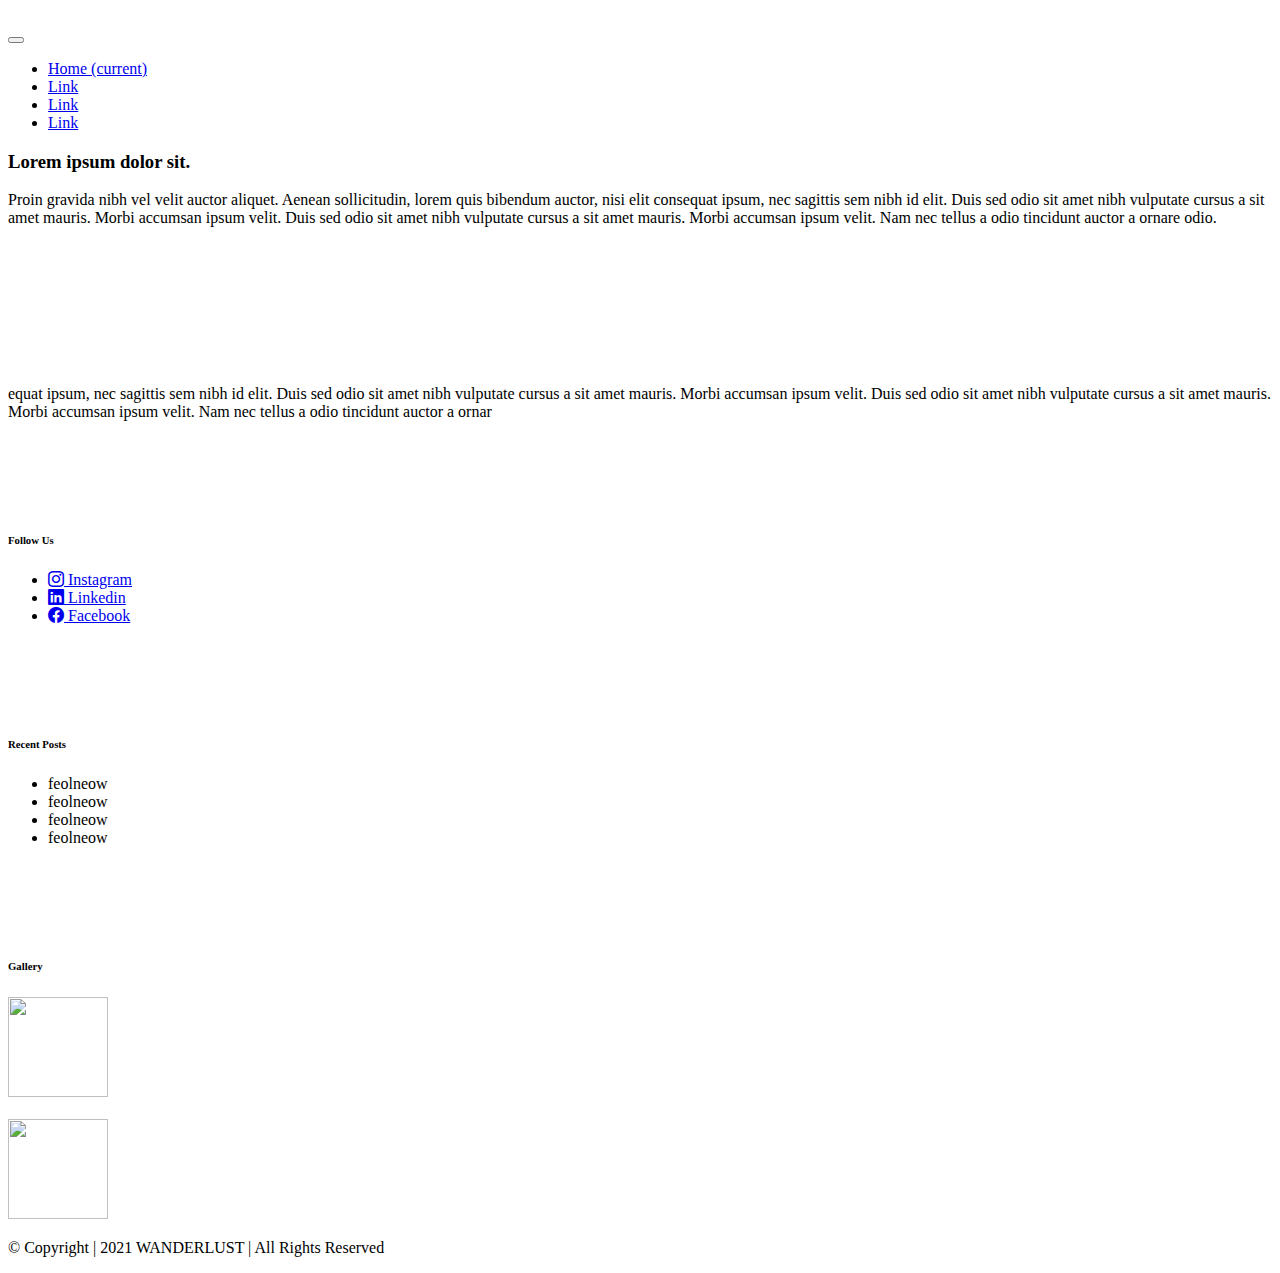
==== index.html @ 697f6711 "Update index.html" ====
<!DOCTYPE html>
<html lang="en">
<head>
    <meta charset="UTF-8">
    <meta http-equiv="X-UA-Compatible" content="IE=edge">
    <meta name="viewport" content="width=device-width, initial-scale=1.0">
    <link rel="stylesheet" href="bootstrap.css">
    <link rel="stylesheet" href="home.css">
    <link rel="stylesheet" href="https://cdn.jsdelivr.net/npm/bootstrap-icons@1.5.0/font/bootstrap-icons.css">
    <title>Document</title>
</head>
<body>
    <nav class="navbar navbar-expand-lg flex-column fixed-top navbar-dark">
        <a class="navbar-brand" href="#">
            <img src="logo-white-free-img-1-160x84.png" width=auto height=auto class="d-inline-block align-top align-middle"
                alt=""><br>
        </a>
        <button class="navbar-toggler" type="button" data-toggle="collapse" data-target="#navbarSupportedContent"
            aria-controls="navbarSupportedContent" aria-expanded="false" aria-label="Toggle navigation">
            <span class="navbar-toggler-icon"></span>
        </button>
    
        <div class="collapse navbar-collapse" id="navbarSupportedContent">
            <ul class="navbar-nav mr-auto">
                <li class="nav-item active">
                    <a class="nav-link" href="#">Home <span class="sr-only">(current)</span></a>
                </li>
                <li class="nav-item">
                    <a class="nav-link" href="#">Link</a>
                </li>
                <li class="nav-item">
                    <a class="nav-link" href="#">Link</a>
                </li>
                <li class="nav-item">
                    <a class="nav-link" href="#">Link</a>
                </li>
            </ul>
        </div>
    </nav>
    <section class="jumbotron-fluid gokaruna">
    </section>
    <div class="container">
    <div class="card" id="box">
        <div class="container text-center">
            <h3>Lorem ipsum dolor sit. </h3>
            <p>Proin gravida nibh vel velit auctor aliquet. Aenean sollicitudin, lorem quis bibendum auctor, nisi elit consequat ipsum,
            nec sagittis sem nibh id elit. Duis sed odio sit amet nibh vulputate cursus a sit amet mauris. Morbi accumsan ipsum
            velit. Duis sed odio sit amet nibh vulputate cursus a sit amet mauris. Morbi accumsan ipsum velit. Nam nec tellus a odio
            tincidunt auctor a ornare odio.</p>
        </div>
    </div>
    </div><br><br><br>



    <!-- footer begin -->
    <footer class="page-footer bg-dark1">

        <div class="container text-center text-md-left mt-1">
            <div class="row">

                <div class="col-md-3 mx-auto mb-3"><br><br>
                    <img src="logo-white-free-img-1-160x84.png" width=auto height=auto class="d-inline-block align-top "
                         alt="">
                    <br><br><p class="mt-2">equat ipsum, nec sagittis sem nibh id elit. Duis sed odio sit amet nibh vulputate cursus a sit amet mauris. Morbi accumsan ipsum velit. Duis sed odio sit amet nibh vulputate cursus a sit amet mauris. Morbi accumsan ipsum velit. Nam nec tellus a odio tincidunt auctor a ornar</p>
                </div>

                <div class="col-md-2 mx-auto mb-4"><br><br><br><br>
                    <h6 class="text-uppercase font-weight-bold"> Follow Us</h6>

                    <ul class="list-unstyled">
                        <li class="my-2"><a href="#" target="_blank"><i class="bi bi-instagram"></i> Instagram</a></li>
                        <li class="my-2"><a href="#" target="_blank"><i class="bi bi-linkedin"></i> Linkedin</a></li>
                        <li class="my-2"><a href="#" target="_blank"><i class="bi bi-facebook"></i> Facebook </a> </li>
                    </ul>
                </div>

                
                <div class="col-md-2 mx-auto mb-4"><br><br><br><br>
                    <h6 class="text-uppercase font-weight-bold">Recent Posts</h6>
                    <ul class="list-unstyled">
                        <li class="my-2">feolneow</a></li>
                        <li class="my-2">feolneow</a></li>
                        <li class="my-2">feolneow</a></li>
                        <li class="my-2">feolneow</a></li>
                    </ul>
                </div>

                <div class="col-md-2 mx-auto mb-4"><br><br><br><br>
                    <h6 class="text-uppercase font-weight-bold">Gallery</h6>
                    <div class="gallery-icon landscape">
                        <img width="100" height="100" src="https://websitedemos.net/blog-05/wp-content/uploads/sites/154/2018/01/pyramid-giza-free-img-150x150.jpg" class="attachment-thumbnail size-thumbnail" alt="" loading="lazy">
                    </div><br>
                    <div class="gallery-icon landscape">
                        <img width="100" height="100" src="https://websitedemos.net/blog-05/wp-content/uploads/sites/154/2017/08/venice-free-img-150x150.jpg" class="attachment-thumbnail size-thumbnail" alt="" loading="lazy">
                    </div>
            </div>

        </div>

        <div class="footer-copyright text-center py-3">
            <p>&copy; Copyright | 2021 WANDERLUST | All Rights Reserved</p>
        </div>
</footer>

<script src="https://code.jquery.com/jquery-3.6.0.js" integrity="sha256-H+K7U5CnXl1h5ywQfKtSj8PCmoN9aaq30gDh27Xc0jk=" crossorigin="anonymous"></script>

<script src="https://cdn.jsdelivr.net/npm/bootstrap@4.6.0/dist/js/bootstrap.min.js" integrity="sha384-+YQ4JLhjyBLPDQt//I+STsc9iw4uQqACwlvpslubQzn4u2UU2UFM80nGisd026JF" crossorigin="anonymous"></script>
</body>
</html>
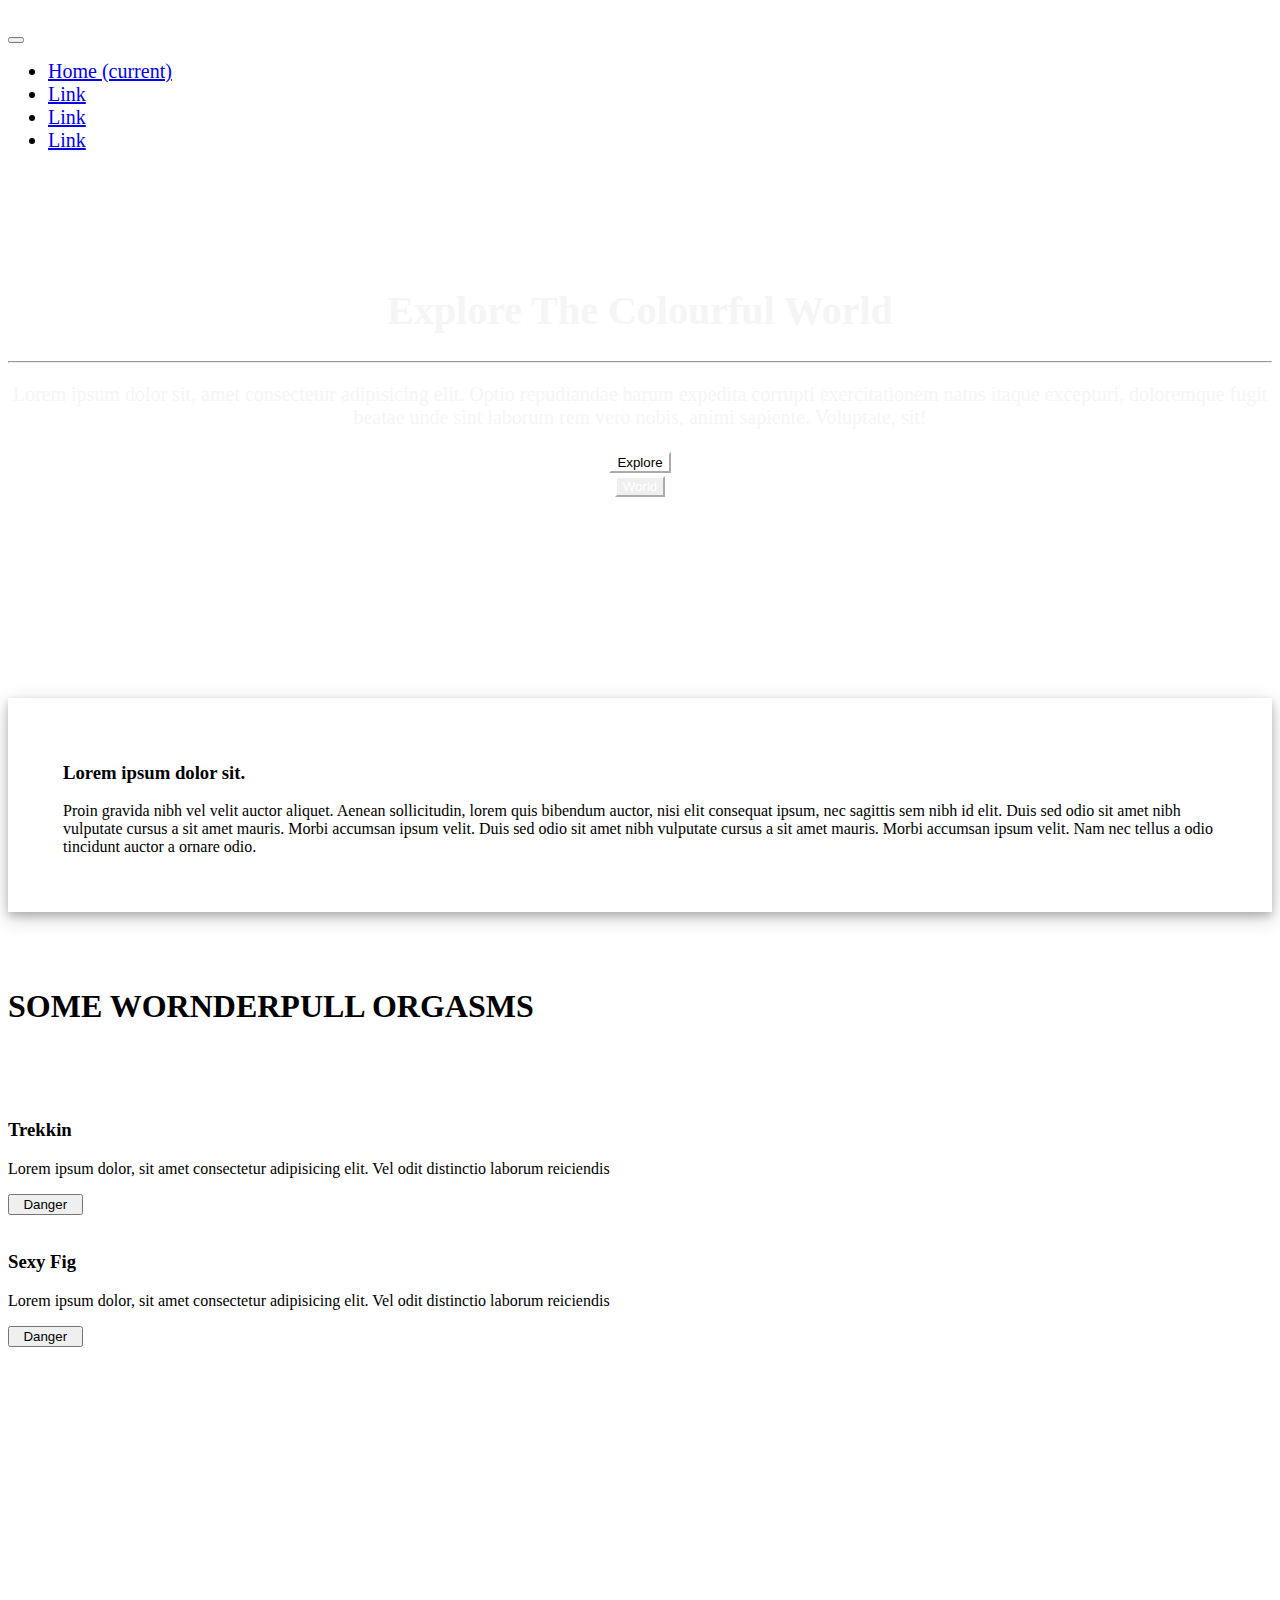
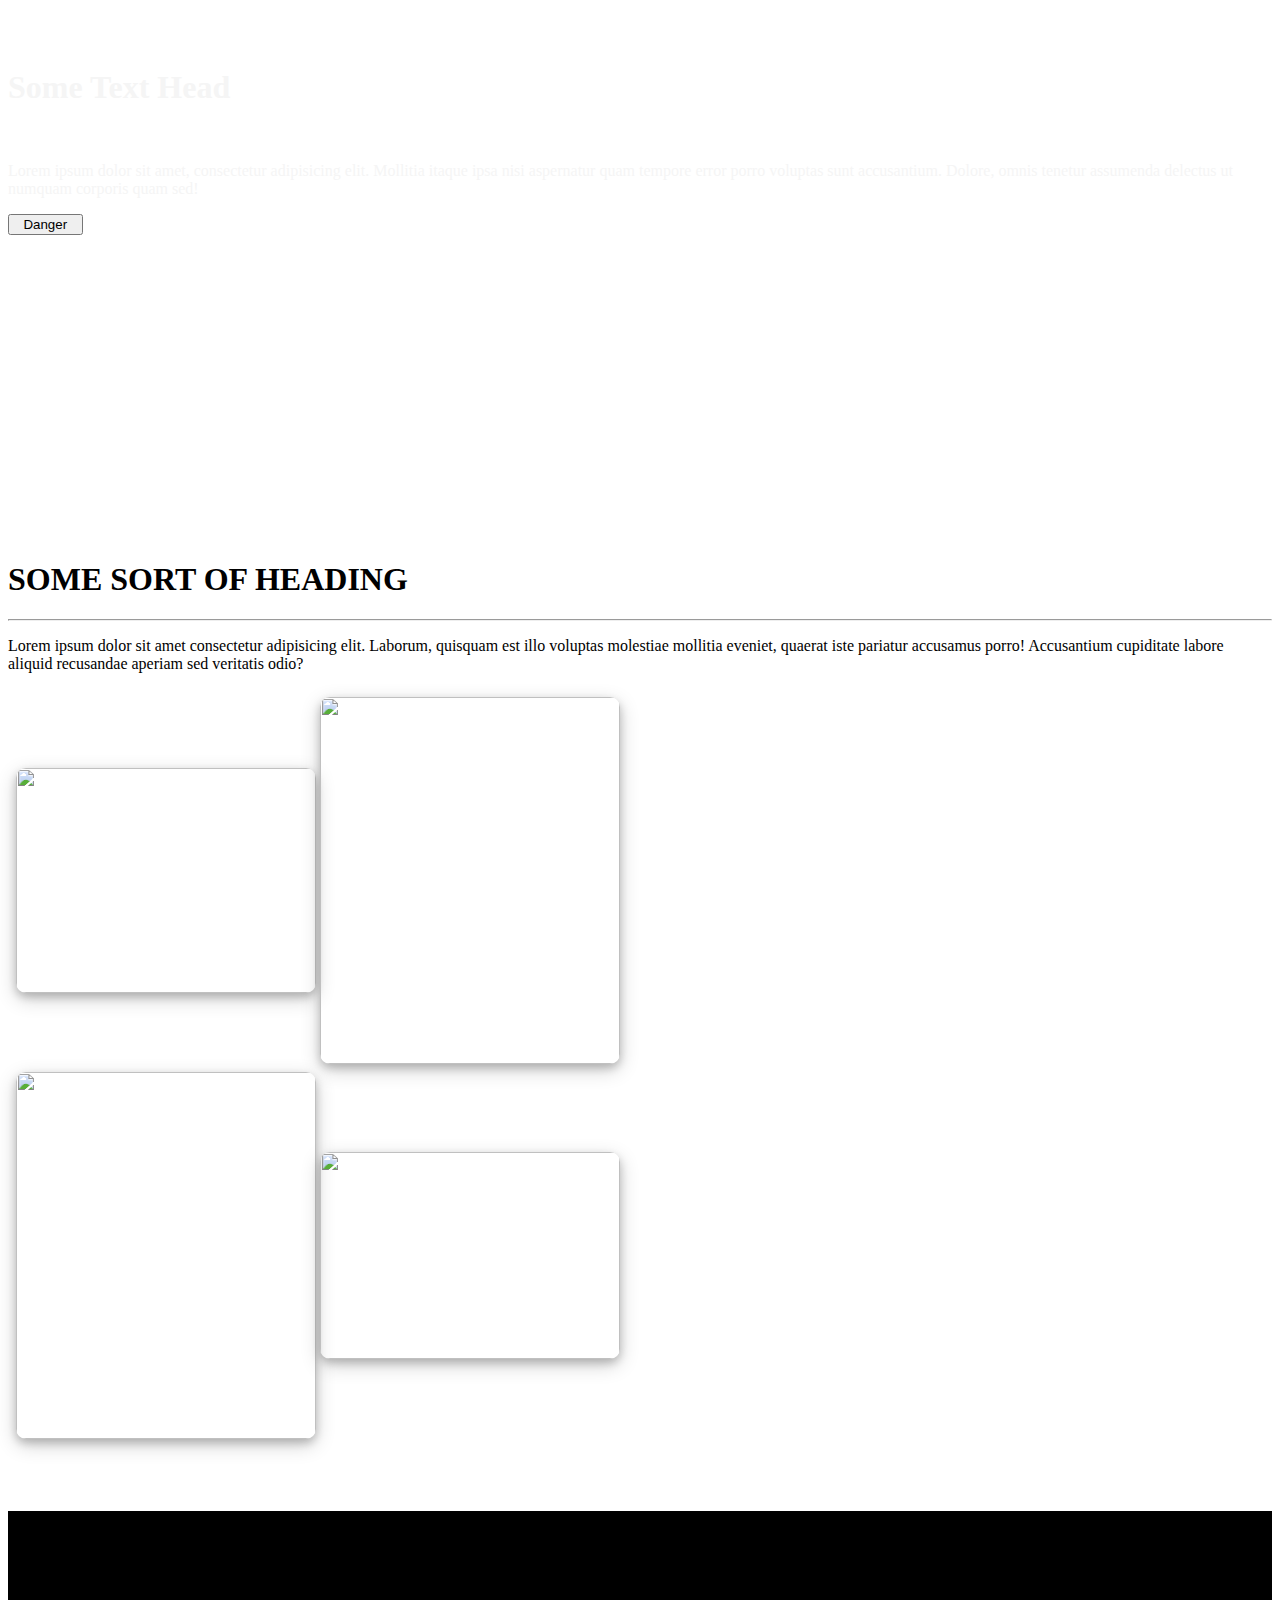
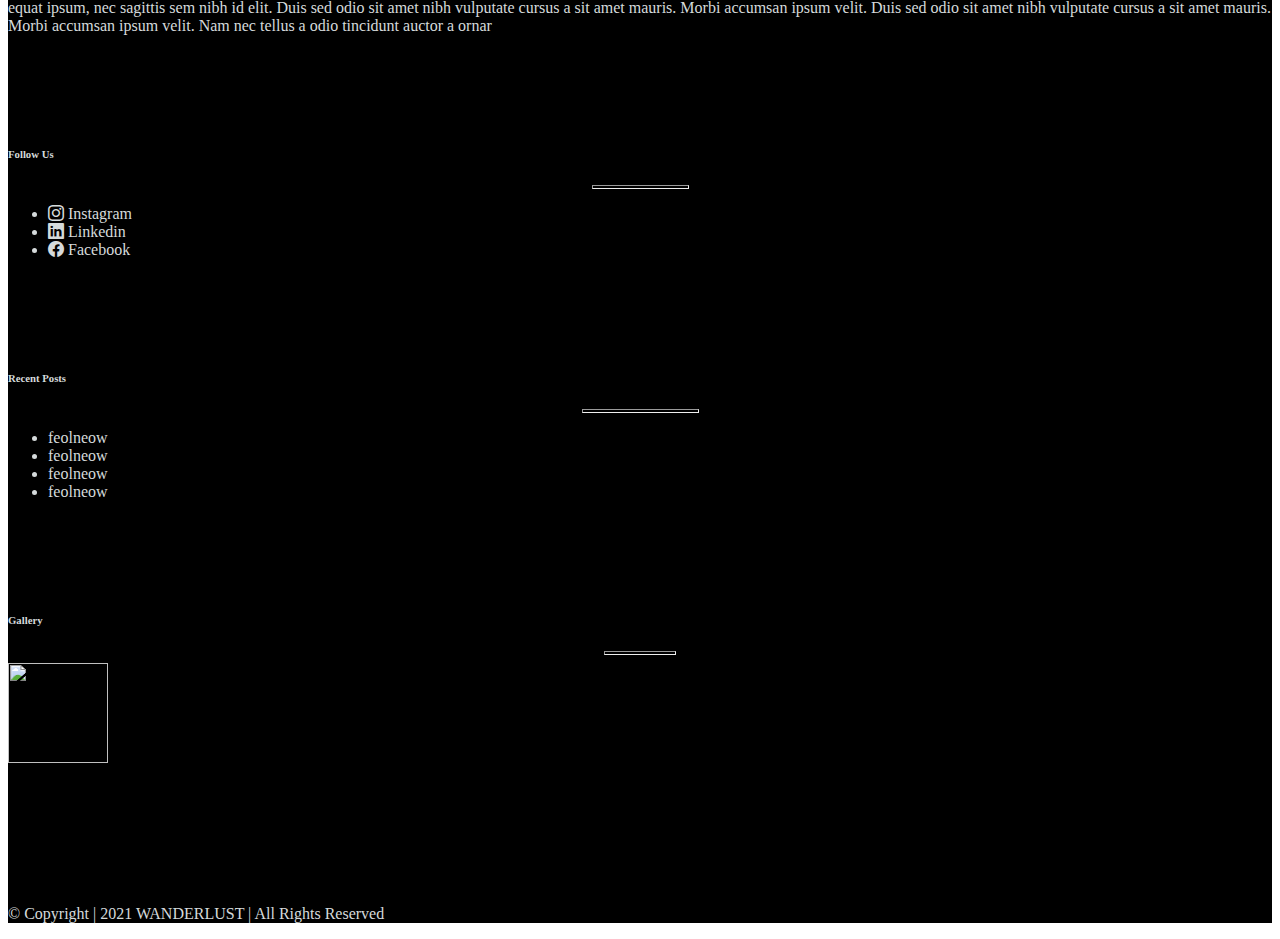
==== commit 54ba7eee: "1st commit" ====
--- a/index.html
+++ b/index.html
@@ -10,34 +10,52 @@
     <title>Document</title>
 </head>
 <body>
-    <nav class="navbar navbar-expand-lg flex-column fixed-top navbar-dark">
-        <a class="navbar-brand" href="#">
-            <img src="logo-white-free-img-1-160x84.png" width=auto height=auto class="d-inline-block align-top align-middle"
-                alt=""><br>
-        </a>
-        <button class="navbar-toggler" type="button" data-toggle="collapse" data-target="#navbarSupportedContent"
-            aria-controls="navbarSupportedContent" aria-expanded="false" aria-label="Toggle navigation">
-            <span class="navbar-toggler-icon"></span>
-        </button>
     
-        <div class="collapse navbar-collapse" id="navbarSupportedContent">
-            <ul class="navbar-nav mr-auto">
-                <li class="nav-item active">
-                    <a class="nav-link" href="#">Home <span class="sr-only">(current)</span></a>
-                </li>
-                <li class="nav-item">
-                    <a class="nav-link" href="#">Link</a>
-                </li>
-                <li class="nav-item">
-                    <a class="nav-link" href="#">Link</a>
-                </li>
-                <li class="nav-item">
-                    <a class="nav-link" href="#">Link</a>
-                </li>
-            </ul>
+    <section class="jumbotron-fluid gokaruna">
+        <div class="" style="margin:auto;margin-top:0;">
+            <nav class="navbar navbar-expand-lg flex-column  navbar-dark">
+                <a class="navbar-brand" href="#">
+                    <img src="logo-white-free-img-1-160x84.png" width=auto height=auto class="d-inline-block align-top align-middle"
+                        alt=""><br>
+                </a>
+                <button class="navbar-toggler" type="button" data-toggle="collapse" data-target="#navbarSupportedContent"
+                    aria-controls="navbarSupportedContent" aria-expanded="false" aria-label="Toggle navigation">
+                    <span class="navbar-toggler-icon"></span>
+                </button>
+            
+                <div class="collapse navbar-collapse" id="navbarSupportedContent">
+                    <ul class="navbar-nav mr-auto">
+                        <li class="nav-item active">
+                            <a class="nav-link" href="#">Home <span class="sr-only">(current)</span></a>
+                        </li>
+                        <li class="nav-item">
+                            <a class="nav-link" href="#">Link</a>
+                        </li>
+                        <li class="nav-item">
+                            <a class="nav-link" href="#">Link</a>
+                        </li>
+                        <li class="nav-item">
+                            <a class="nav-link" href="#">Link</a>
+                        </li>
+                    </ul>
+                </div>
+            </nav>
+            <div class="container" style="margin-top: 15vh;color: whitesmoke;text-align: center; font-size: 20px;">
+            <h1>Explore The Colourful World</h1><hr>
+            <p>Lorem ipsum dolor sit, amet consectetur adipisicing elit. Optio repudiandae harum expedita corrupti exercitationem natus itaque excepturi, doloremque fugit beatae unde sint laborum rem vero nobis, animi sapiente. Voluptate, sit!</p>
+            <div class="row">
+            <div class="col-lg-6 mb-3">
+            <button type="button" class="btn btn-xyz btn-block">Explore</button></div>
+            <div class="col-lg-6 mb-3">
+                <button type="button" class="btn btn-outline-abc btn-block">World</button>
+            </div>
+            </div>
+           
+           
         </div>
-    </nav>
-    <section class="jumbotron-fluid gokaruna">
+        </div>
+
+        
     </section>
     <div class="container">
     <div class="card" id="box">
@@ -50,9 +68,73 @@
         </div>
     </div>
     </div><br><br><br>
+    <div class="container">
+        <h1 class="text-center">SOME WORNDERPULL ORGASMS</h1><br><br>
+        <div class="row">
+            <div class="col-lg-6 mb-4">
+                <div class="text-center">
+                    <img class="img-fluid rounded-pill mb-4"
+                        style="box-shadow: 0 4px 8px 0 rgba(0, 0, 0, 0.2), 0 6px 20px 0 rgba(0, 0, 0, 0.19);"
+                        src="https://websitedemos.net/outdoor-adventure-02/wp-content/uploads/sites/351/2020/01/hiking-v1.jpg" alt="">
+                    <h3 class="">Trekkin</h3>
+                    <p class=" mx-5">Lorem ipsum dolor, sit amet consectetur adipisicing elit. Vel odit distinctio laborum
+                        reiciendis </p>
+                    <button type="button" class="btn btn-danger">&nbsp&nbspDanger&nbsp&nbsp</button>
+                </div>
+                
+
+            </div>
+            <div class="col-lg-6 mb-4">
+                <div class="text-center">
+                    <img class="img-fluid rounded-pill mb-4"
+                        style="box-shadow: 0 4px 8px 0 rgba(0, 0, 0, 0.2), 0 6px 20px 0 rgba(0, 0, 0, 0.19);"
+                        src="https://websitedemos.net/outdoor-adventure-02/wp-content/uploads/sites/351/2020/01/walking-v1.jpg" alt="">
+                    <h3 >Sexy Fig</h3>
+                    <p class=" mx-5">Lorem ipsum dolor, sit amet consectetur adipisicing elit. Vel odit distinctio laborum
+                        reiciendis </p>
+                    <button type="button" class="btn btn-danger">&nbsp&nbspDanger&nbsp&nbsp</button>
+                </div>
+            </div>
+        </div>
+    </div>
+    <br><br><br><br>
+    <section class="gokaruna-v2">
+        <div class="container">
+            <div class="col-lg-6 mx-auto" style="color: whitesmoke;margin-top:250px;">
+                <div class="text-center">
+                    <h1 style="">Some Text Head</h1><br>
+                    <p>Lorem ipsum dolor sit amet, consectetur adipisicing elit. Mollitia itaque ipsa nisi aspernatur quam tempore error porro voluptas sunt accusantium. Dolore, omnis tenetur assumenda delectus ut numquam corporis quam sed!</p>
+                    <button type="button" class="btn btn-danger">&nbsp&nbspDanger&nbsp&nbsp</button>
+                </div>
+            </div>
+        </div>
+    </section>
+<br><br><br><br><br>
+    <div class="container">
+        <div class="row">
+        <div class="col-lg-4">
+            <h1>SOME SORT OF HEADING</h1><hr>
+            <p>Lorem ipsum dolor sit amet consectetur adipisicing elit. Laborum, quisquam est illo voluptas molestiae mollitia eveniet, quaerat iste pariatur accusamus porro! Accusantium cupiditate labore aliquid recusandae aperiam sed veritatis odio?</p></div>
+        <div class="col-lg-8">
+            <div  id="slide">
+                <div class="column" id="imgg">
+                    <img class="mb-4" src="https://websitedemos.net/outdoor-adventure-02/wp-content/uploads/sites/351/2021/02/outdoor-image-01.jpg" alt="" width="300px" height="225px">
+                    <img class="mb-4" src="https://websitedemos.net/outdoor-adventure-02/wp-content/uploads/sites/351/2018/11/image-1.jpg" alt="" width="300px" height="367px">
+                </div>
+                <div class="column" id="imgg">
+                    <img class="mb-4" src="https://websitedemos.net/outdoor-adventure-02/wp-content/uploads/sites/351/2018/11/snow-1.jpg" alt="" width="300px" height="367px">
+                    <img class="mb-4" src="https://websitedemos.net/outdoor-adventure-02/wp-content/uploads/sites/351/2021/02/outdoor-image-04.jpg" alt="" width="300px" height="207px">
+                </div>
+            </div>
+        </div>
+    </div>
+    </div>
+    <br><br><br><br>
 
 
 
+
+    
     <!-- footer begin -->
     <footer class="page-footer bg-dark1">
 
@@ -67,7 +149,7 @@
 
                 <div class="col-md-2 mx-auto mb-4"><br><br><br><br>
                     <h6 class="text-uppercase font-weight-bold"> Follow Us</h6>
-
+                    <hr class="bg-warning mb-4 mt-0 d-inline-block mx-auto" style="width: 95px; height: 2px">
                     <ul class="list-unstyled">
                         <li class="my-2"><a href="#" target="_blank"><i class="bi bi-instagram"></i> Instagram</a></li>
                         <li class="my-2"><a href="#" target="_blank"><i class="bi bi-linkedin"></i> Linkedin</a></li>
@@ -78,6 +160,7 @@
                 
                 <div class="col-md-2 mx-auto mb-4"><br><br><br><br>
                     <h6 class="text-uppercase font-weight-bold">Recent Posts</h6>
+                    <hr class="bg-warning mb-4 mt-0 d-inline-block mx-auto" style="width: 115px; height: 2px">
                     <ul class="list-unstyled">
                         <li class="my-2">feolneow</a></li>
                         <li class="my-2">feolneow</a></li>
@@ -88,6 +171,7 @@
 
                 <div class="col-md-2 mx-auto mb-4"><br><br><br><br>
                     <h6 class="text-uppercase font-weight-bold">Gallery</h6>
+                    <hr class="bg-warning mb-4 mt-0 d-inline-block mx-auto" style="width: 70px; height: 2px">
                     <div class="gallery-icon landscape">
                         <img width="100" height="100" src="https://websitedemos.net/blog-05/wp-content/uploads/sites/154/2018/01/pyramid-giza-free-img-150x150.jpg" class="attachment-thumbnail size-thumbnail" alt="" loading="lazy">
                     </div><br>
--- a/home.css
+++ b/home.css
@@ -0,0 +1,96 @@
+body{
+    background-color:white;
+}
+.gokaruna{
+  position: relative;
+  background: url(bkgnd.jpg);
+  min-height: 87vh;
+  background-size: cover;
+  background-attachment: fixed;
+  background-position: center;
+  background-repeat: no-repeat;
+  display: flex;
+}
+.nav-item{
+    font-size: 20px;
+}
+#box{
+    margin-top: -93px;
+    border-radius: 0%;
+    padding: 45px 55px 55px 55px;
+    padding-bottom: 40px;
+    box-shadow: 0 4px 8px 0 rgba(0, 0, 0, 0.2), 0 6px 20px 0 rgba(0, 0, 0, 0.19);
+}
+.bg-dark1{
+    background-color: #000000;
+}
+
+.page-footer a{
+    color: #d5dadb;
+    text-decoration: inherit;
+
+}
+
+.gallery-item {
+    display: inline-block;
+    text-align: center;
+    vertical-align: top;
+    width: 100%;
+}
+
+.page-footer li,h6 {
+    color: #d5dadb;
+}
+p[class="mt-2"],div[class="footer-copyright text-center py-3"]{
+    color:#d5dadb;}
+
+.gokaruna-v2{
+  position: relative;
+  background: url(https://images.unsplash.com/photo-1547480514-a6bb6d49de37?ixid=MnwxMjA3fDB8MHxwaG90by1wYWdlfHx8fGVufDB8fHx8&ixlib=rb-1.2.1&auto=format&fit=crop&w=1050&q=80);
+  min-height: 70vh;
+  background-size: cover;
+  background-attachment: fixed;
+  background-position: center;
+  background-repeat: no-repeat;
+  display: flex;
+}
+#slide {
+  display: flex;
+  flex-wrap: wrap;
+  padding: 0 4px;
+  margin-right: 60px;
+}
+
+#imgg {
+  flex: 50%;
+  padding: 0 4px;
+}
+
+#imgg img {
+  margin-top: 8px;
+   flex: 50%;
+  vertical-align: middle;
+  border-radius: 10px;
+ box-shadow: 0 4px 8px 0 rgba(0, 0, 0, 0.2), 0 6px 20px 0 rgba(0, 0, 0, 0.19);
+}
+.btn-xyz {
+  color: black;
+  background-color: white;
+  border-color: white;
+  border-radius: 0;
+}
+.btn-xyz:hover {
+  color: #fff;
+  background-color: black;
+  border-color:black;
+}
+.btn-outline-abc {
+  color: white;
+  border-radius: 0;
+  border-color: white;
+}
+.btn-outline-abc:hover {
+  color: #fff;
+  background-color: black;
+  border-color:black;
+}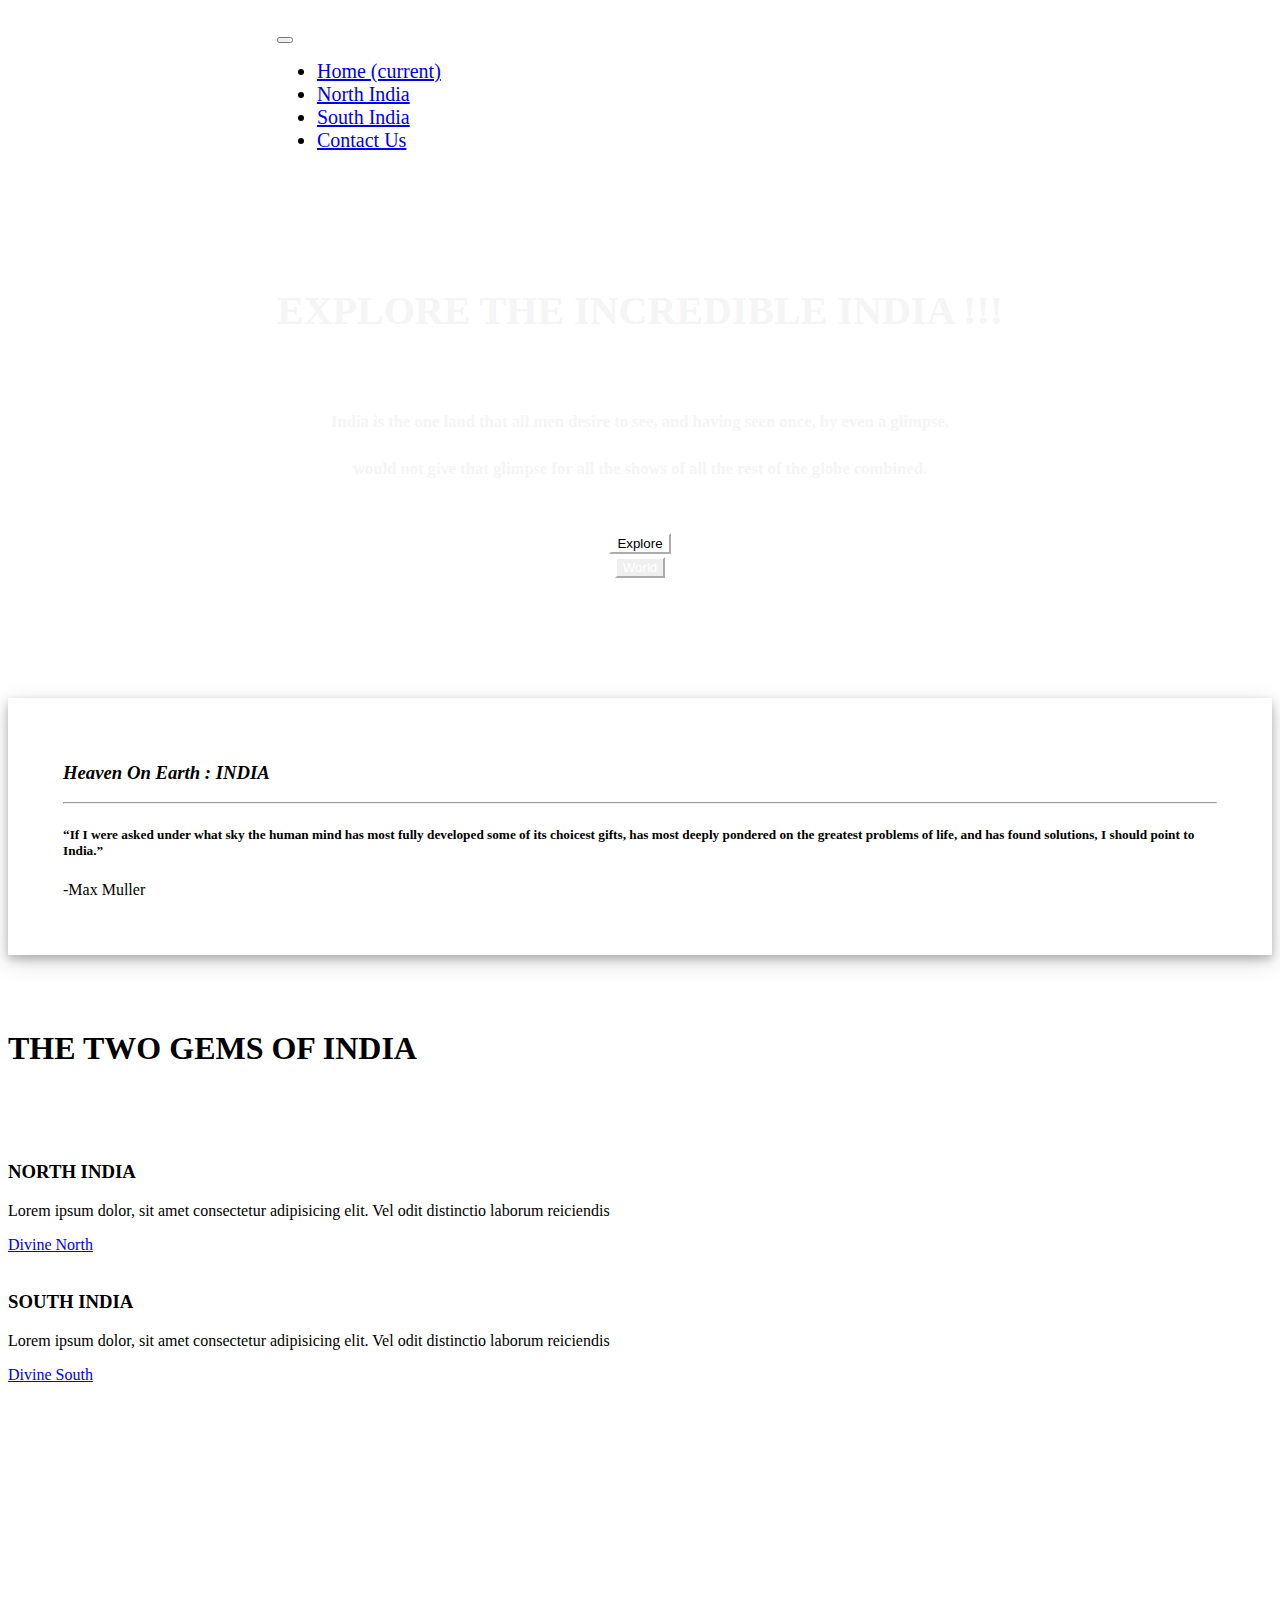
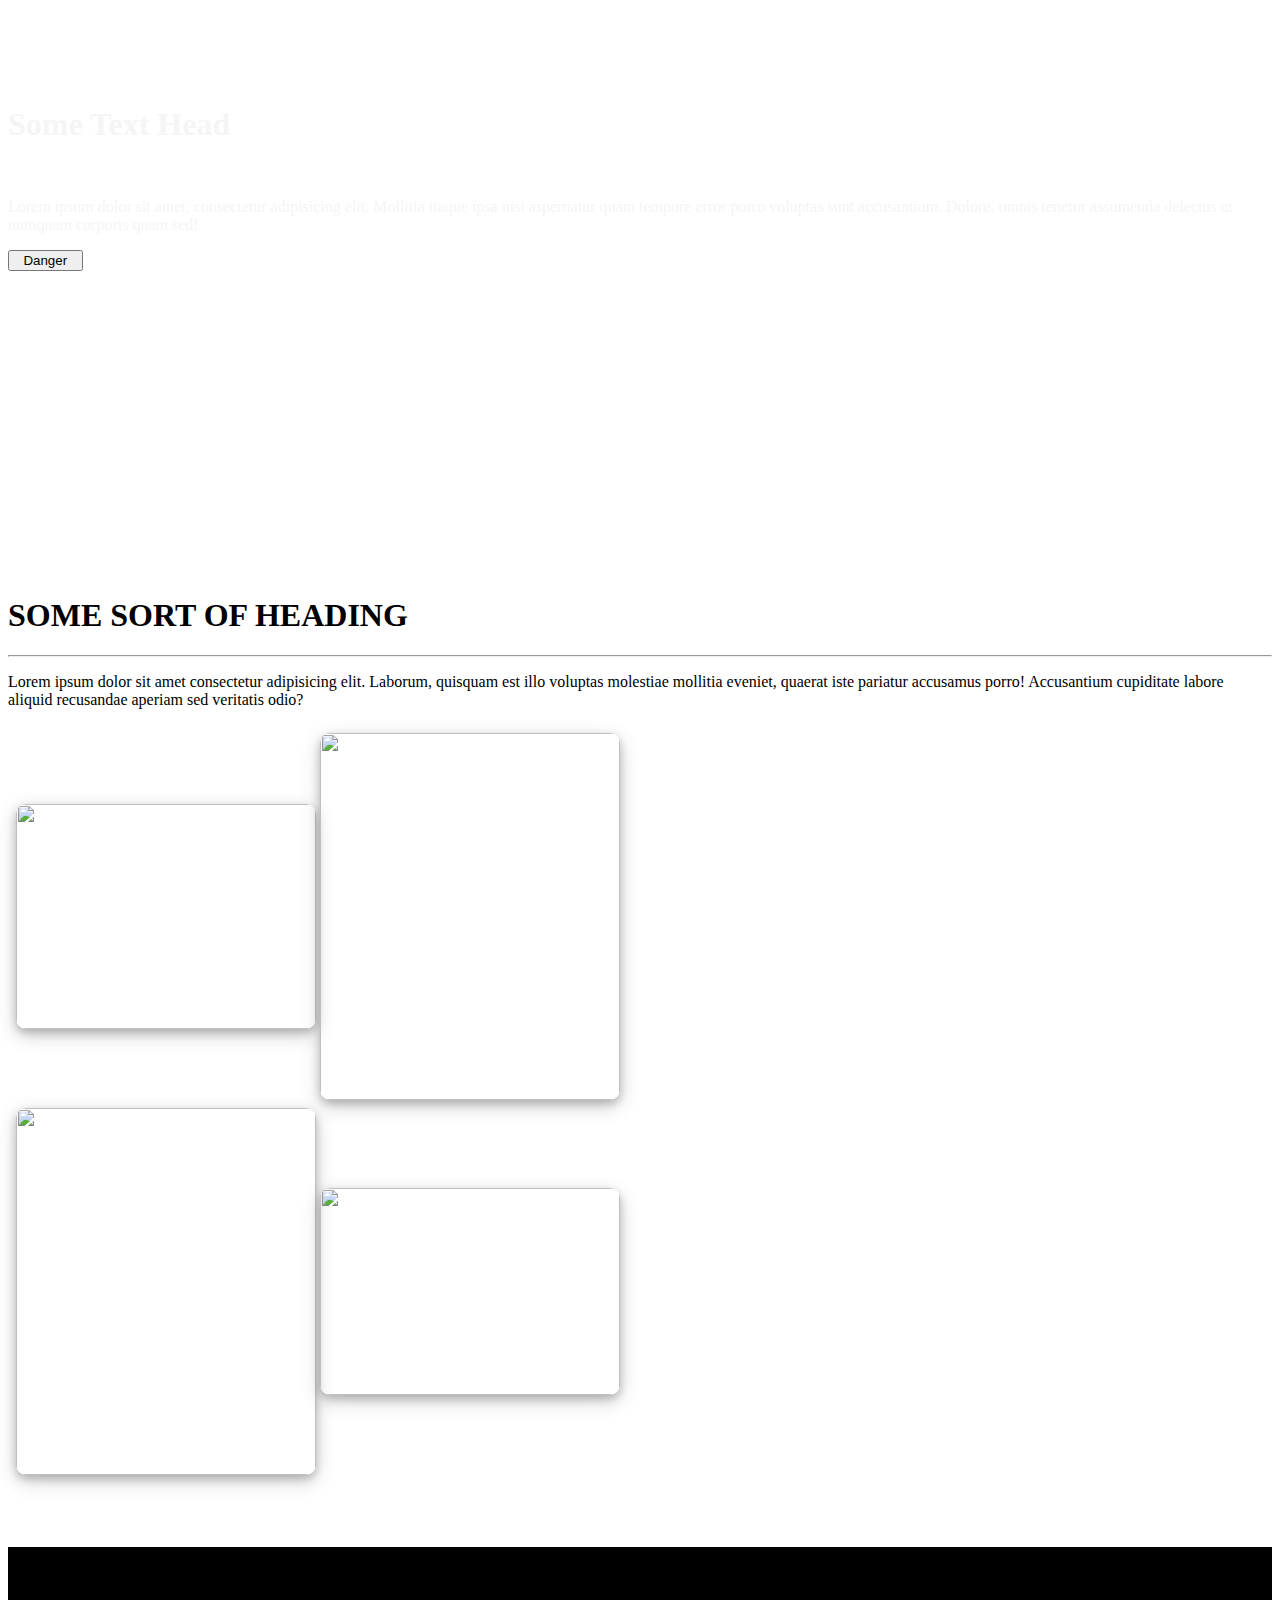
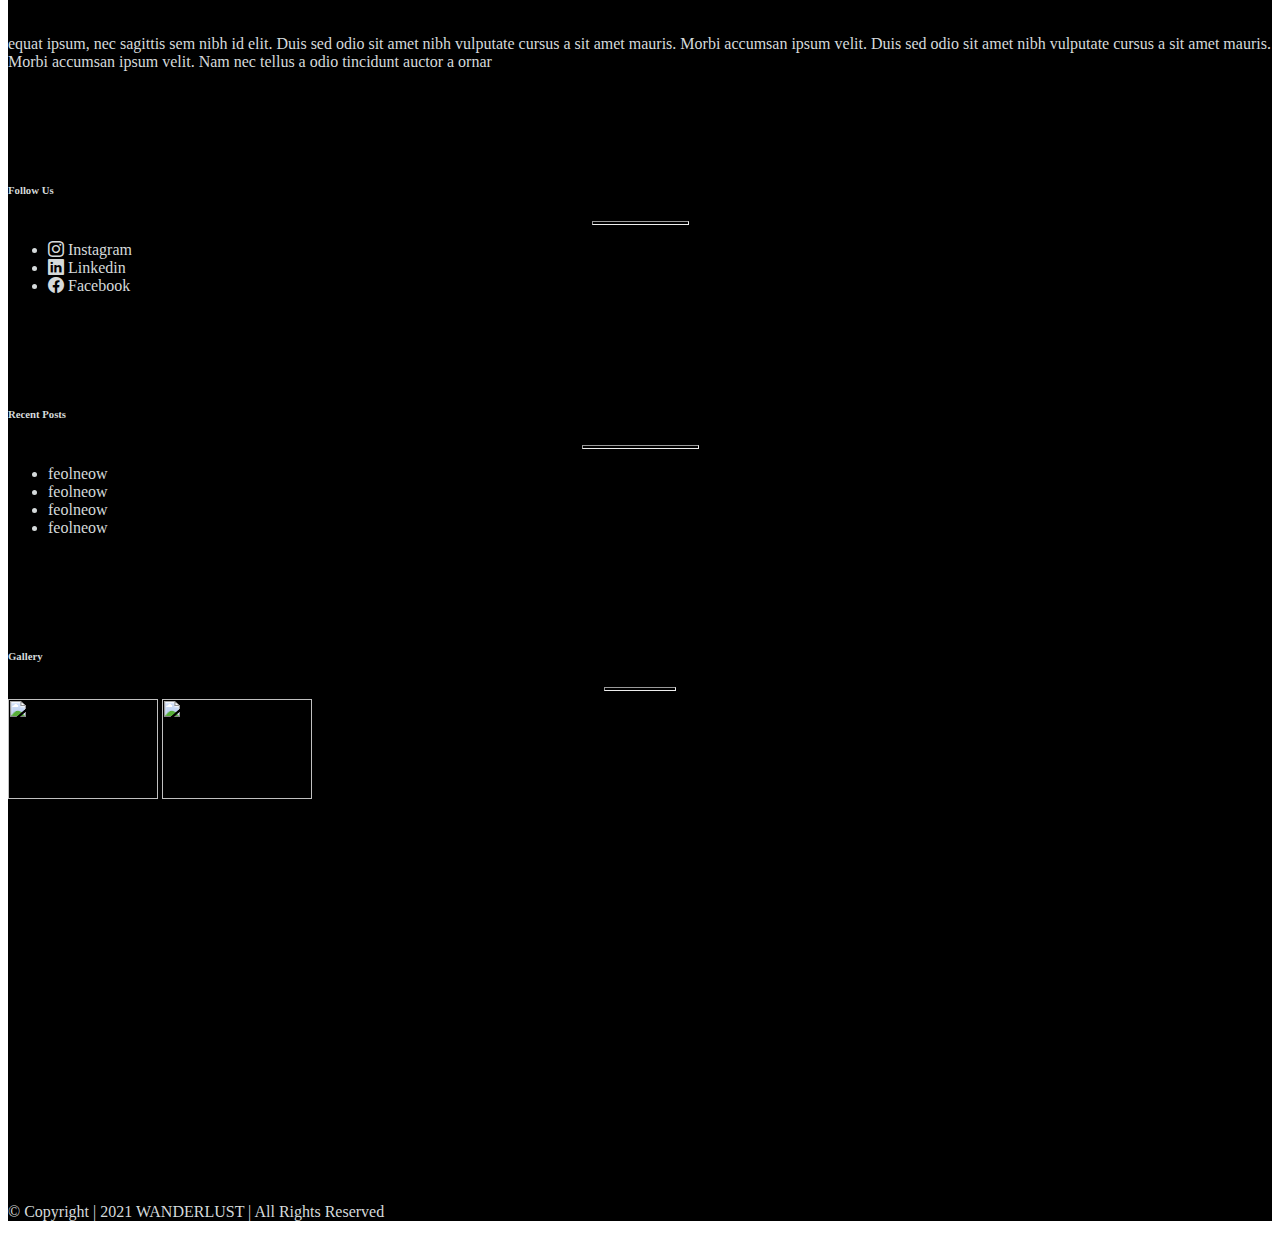
==== commit 12d99a2b: "webd" ====
--- a/index.html
+++ b/index.html
@@ -7,7 +7,7 @@
     <link rel="stylesheet" href="bootstrap.css">
     <link rel="stylesheet" href="home.css">
     <link rel="stylesheet" href="https://cdn.jsdelivr.net/npm/bootstrap-icons@1.5.0/font/bootstrap-icons.css">
-    <title>Document</title>
+    <title>DivineBharat</title>
 </head>
 <body>
     
@@ -26,23 +26,24 @@
                 <div class="collapse navbar-collapse" id="navbarSupportedContent">
                     <ul class="navbar-nav mr-auto">
                         <li class="nav-item active">
-                            <a class="nav-link" href="#">Home <span class="sr-only">(current)</span></a>
+                            <a class="nav-link" href="index.html">Home <span class="sr-only">(current)</span></a>
                         </li>
                         <li class="nav-item">
-                            <a class="nav-link" href="#">Link</a>
+                            <a class="nav-link" href="north.html">North India</a>
                         </li>
                         <li class="nav-item">
-                            <a class="nav-link" href="#">Link</a>
+                            <a class="nav-link" href="south.html">South India</a>
                         </li>
                         <li class="nav-item">
-                            <a class="nav-link" href="#">Link</a>
+                            <a class="nav-link" href="contact.html">Contact Us</a>
                         </li>
                     </ul>
                 </div>
             </nav>
             <div class="container" style="margin-top: 15vh;color: whitesmoke;text-align: center; font-size: 20px;">
-            <h1>Explore The Colourful World</h1><hr>
-            <p>Lorem ipsum dolor sit, amet consectetur adipisicing elit. Optio repudiandae harum expedita corrupti exercitationem natus itaque excepturi, doloremque fugit beatae unde sint laborum rem vero nobis, animi sapiente. Voluptate, sit!</p>
+            <h1>EXPLORE THE INCREDIBLE INDIA !!!</h1><br>
+                <h5>India is the one land that all men desire to see, and having seen once, by even a glimpse, </h5>
+                <h5>would not give that glimpse for all the shows of all the rest of the globe combined.</h5><br>
             <div class="row">
             <div class="col-lg-6 mb-3">
             <button type="button" class="btn btn-xyz btn-block">Explore</button></div>
@@ -50,36 +51,34 @@
                 <button type="button" class="btn btn-outline-abc btn-block">World</button>
             </div>
             </div>
-           
-           
-        </div>
-        </div>
-
-        
+
+
+        </div>
+        </div>
+
+
     </section>
     <div class="container">
     <div class="card" id="box">
         <div class="container text-center">
-            <h3>Lorem ipsum dolor sit. </h3>
-            <p>Proin gravida nibh vel velit auctor aliquet. Aenean sollicitudin, lorem quis bibendum auctor, nisi elit consequat ipsum,
-            nec sagittis sem nibh id elit. Duis sed odio sit amet nibh vulputate cursus a sit amet mauris. Morbi accumsan ipsum
-            velit. Duis sed odio sit amet nibh vulputate cursus a sit amet mauris. Morbi accumsan ipsum velit. Nam nec tellus a odio
-            tincidunt auctor a ornare odio.</p>
+            <h3 class="text-danger"><i>Heaven On Earth : INDIA</i></h3><hr>
+            <h5>“If I were asked under what sky the human mind has most fully developed some of its choicest gifts, has most deeply pondered on the greatest problems of life, and has found solutions, I should point to India.”</h5>
+            <p class="text-center">-Max Muller</p>
         </div>
     </div>
     </div><br><br><br>
     <div class="container">
-        <h1 class="text-center">SOME WORNDERPULL ORGASMS</h1><br><br>
+        <h1 class="text-center">THE TWO GEMS OF INDIA</h1><br><br>
         <div class="row">
             <div class="col-lg-6 mb-4">
                 <div class="text-center">
                     <img class="img-fluid rounded-pill mb-4"
                         style="box-shadow: 0 4px 8px 0 rgba(0, 0, 0, 0.2), 0 6px 20px 0 rgba(0, 0, 0, 0.19);"
-                        src="https://websitedemos.net/outdoor-adventure-02/wp-content/uploads/sites/351/2020/01/hiking-v1.jpg" alt="">
-                    <h3 class="">Trekkin</h3>
+                        src="north1.jpg" alt="">
+                    <h3 class="">NORTH INDIA </h3>
                     <p class=" mx-5">Lorem ipsum dolor, sit amet consectetur adipisicing elit. Vel odit distinctio laborum
                         reiciendis </p>
-                    <button type="button" class="btn btn-danger">&nbsp&nbspDanger&nbsp&nbsp</button>
+                    <a class="btn btn-danger " href="north.html" target="_blank" role="button" >Divine North</a>
                 </div>
                 
 
@@ -88,11 +87,11 @@
                 <div class="text-center">
                     <img class="img-fluid rounded-pill mb-4"
                         style="box-shadow: 0 4px 8px 0 rgba(0, 0, 0, 0.2), 0 6px 20px 0 rgba(0, 0, 0, 0.19);"
-                        src="https://websitedemos.net/outdoor-adventure-02/wp-content/uploads/sites/351/2020/01/walking-v1.jpg" alt="">
-                    <h3 >Sexy Fig</h3>
+                        src="south1.jpg" alt="">
+                    <h3 >SOUTH INDIA</h3>
                     <p class=" mx-5">Lorem ipsum dolor, sit amet consectetur adipisicing elit. Vel odit distinctio laborum
                         reiciendis </p>
-                    <button type="button" class="btn btn-danger">&nbsp&nbspDanger&nbsp&nbsp</button>
+                    <a class="btn btn-danger " href="south.html" target="_blank" role="button" >Divine South</a>
                 </div>
             </div>
         </div>
@@ -169,15 +168,32 @@
                     </ul>
                 </div>
 
-                <div class="col-md-2 mx-auto mb-4"><br><br><br><br>
-                    <h6 class="text-uppercase font-weight-bold">Gallery</h6>
+                <div class="col-md-4 mx-auto mb-4"><br><br><br><br>
+                    <h6 class="text-uppercase font-weight-bold">  Gallery</h6>
                     <hr class="bg-warning mb-4 mt-0 d-inline-block mx-auto" style="width: 70px; height: 2px">
-                    <div class="gallery-icon landscape">
-                        <img width="100" height="100" src="https://websitedemos.net/blog-05/wp-content/uploads/sites/154/2018/01/pyramid-giza-free-img-150x150.jpg" class="attachment-thumbnail size-thumbnail" alt="" loading="lazy">
-                    </div><br>
-                    <div class="gallery-icon landscape">
-                        <img width="100" height="100" src="https://websitedemos.net/blog-05/wp-content/uploads/sites/154/2017/08/venice-free-img-150x150.jpg" class="attachment-thumbnail size-thumbnail" alt="" loading="lazy">
+                    <div class="row1">
+                        <div class="column1">
+                        <img width="150" height="100" src="https://websitedemos.net/blog-05/wp-content/uploads/sites/154/2018/01/pyramid-giza-free-img-150x150.jpg" class="attachment-thumbnail size-thumbnail" alt="" loading="lazy">
+                        <img width="150" height="100" src="https://websitedemos.net/blog-05/wp-content/uploads/sites/154/2017/08/venice-free-img-150x150.jpg" class="attachment-thumbnail size-thumbnail" alt="" loading="lazy">
+                        </div>
+                        <br>
+                    <div class="column1">
+                        <img width="150" height="100" src="https://websitedemos.net/blog-05/wp-content/uploads/sites/154/2017/08/venice-free-img-150x150.jpg" class="attachment-thumbnail size-thumbnail" alt="" loading="lazy">
+                        <img width="150" height="100" src="https://websitedemos.net/blog-05/wp-content/uploads/sites/154/2018/01/pyramid-giza-free-img-150x150.jpg" class="attachment-thumbnail size-thumbnail" alt="" loading="lazy">
                     </div>
+                        <br>
+                        <div class="column1">
+                            <img width="150" height="100" src="https://websitedemos.net/blog-05/wp-content/uploads/sites/154/2017/08/venice-free-img-150x150.jpg" class="attachment-thumbnail size-thumbnail" alt="" loading="lazy">
+                            <img width="150" height="100" src="https://websitedemos.net/blog-05/wp-content/uploads/sites/154/2018/01/pyramid-giza-free-img-150x150.jpg" class="attachment-thumbnail size-thumbnail" alt="" loading="lazy">
+                        </div>
+                        <br>
+                        <div class="column1">
+                            <img width="150" height="100" src="https://websitedemos.net/blog-05/wp-content/uploads/sites/154/2017/08/venice-free-img-150x150.jpg" class="attachment-thumbnail size-thumbnail" alt="" loading="lazy">
+                            <img width="150" height="100" src="https://websitedemos.net/blog-05/wp-content/uploads/sites/154/2018/01/pyramid-giza-free-img-150x150.jpg" class="attachment-thumbnail size-thumbnail" alt="" loading="lazy">
+                        </div>
+                        <br>
+
+                        </div>
             </div>
 
         </div>
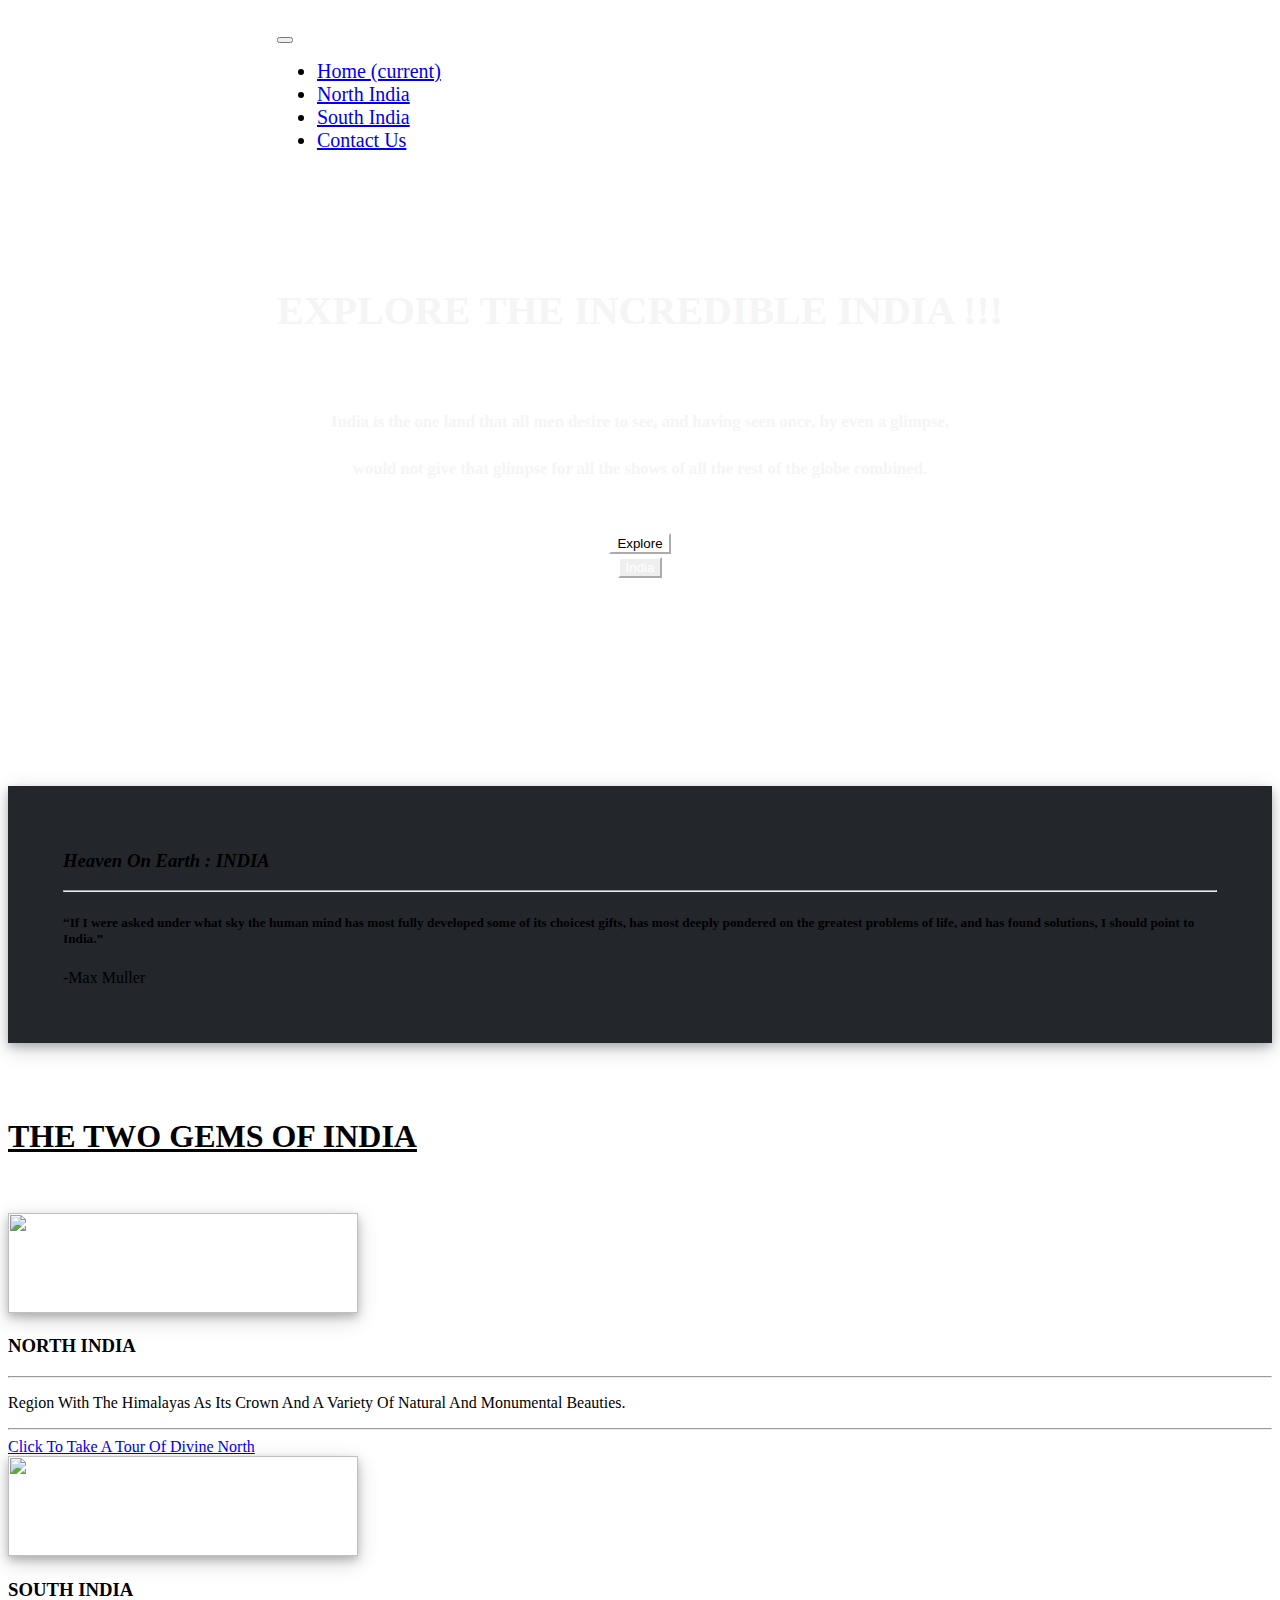
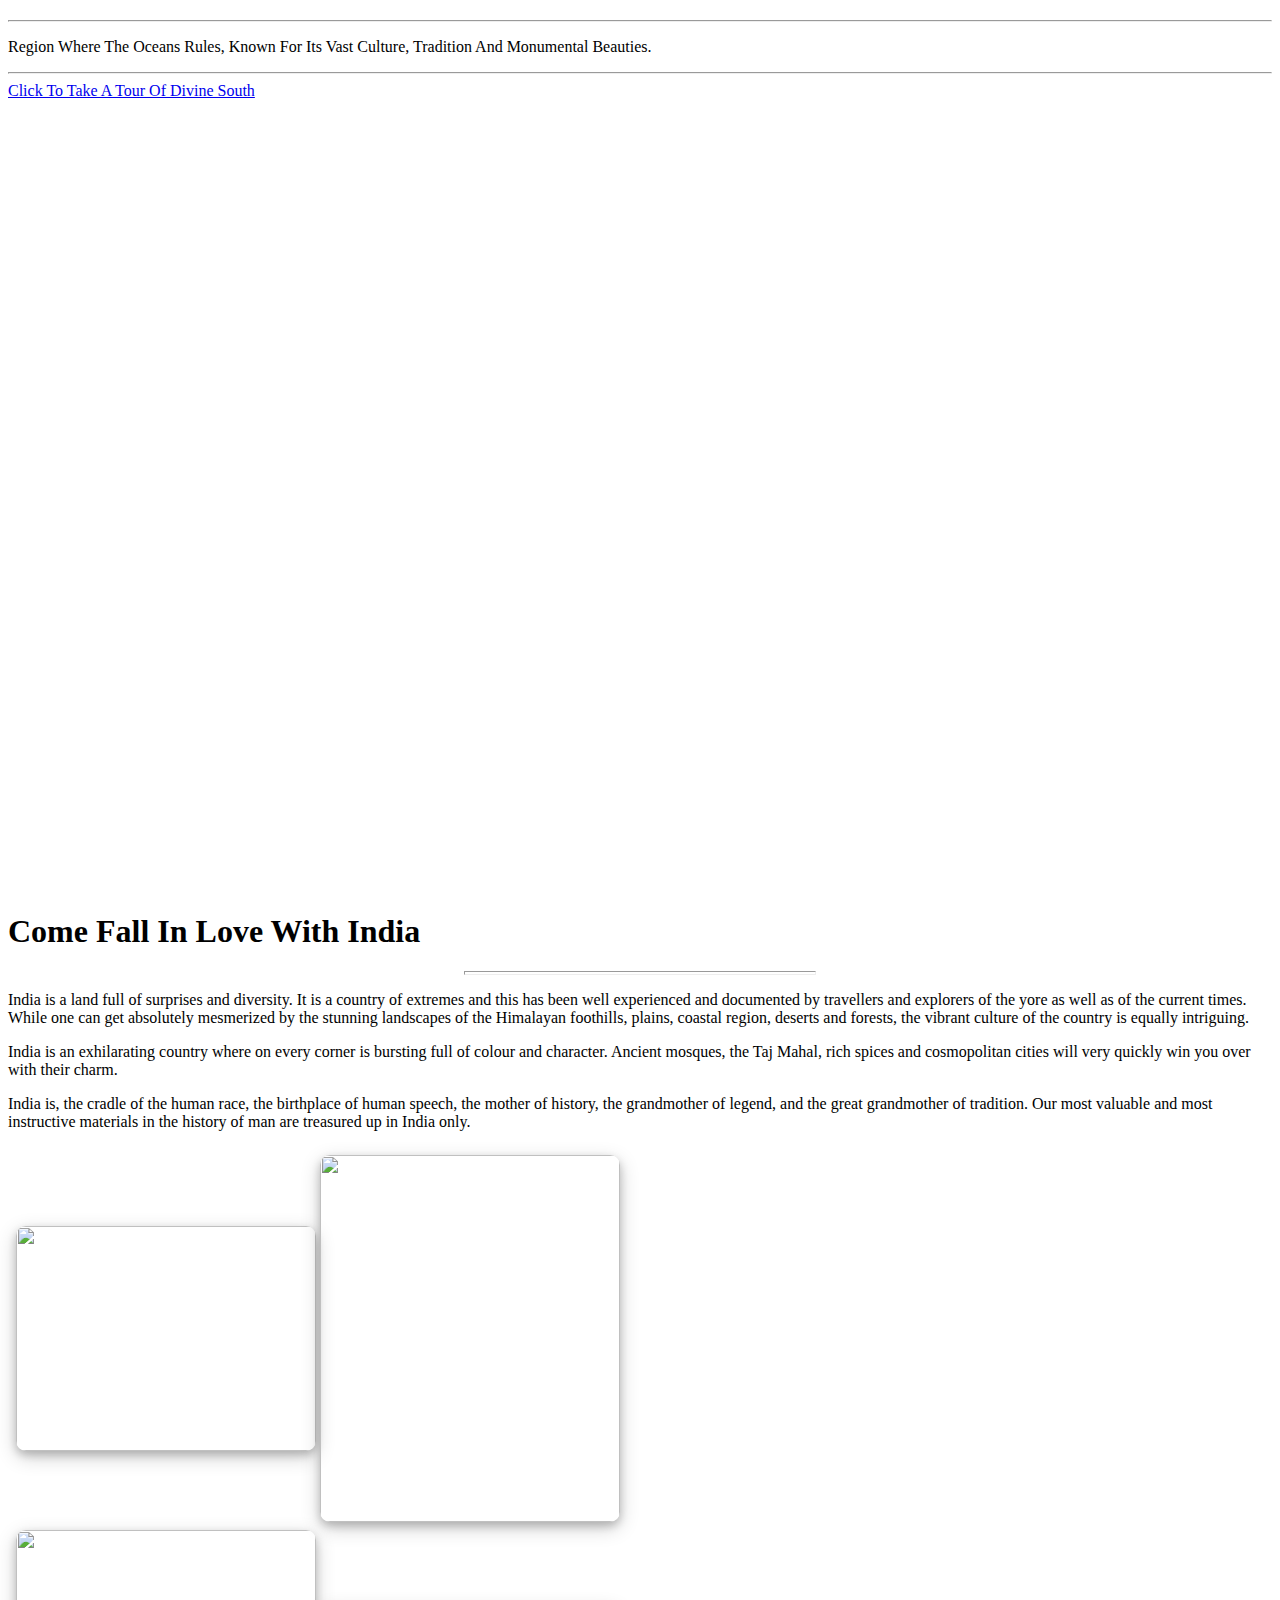
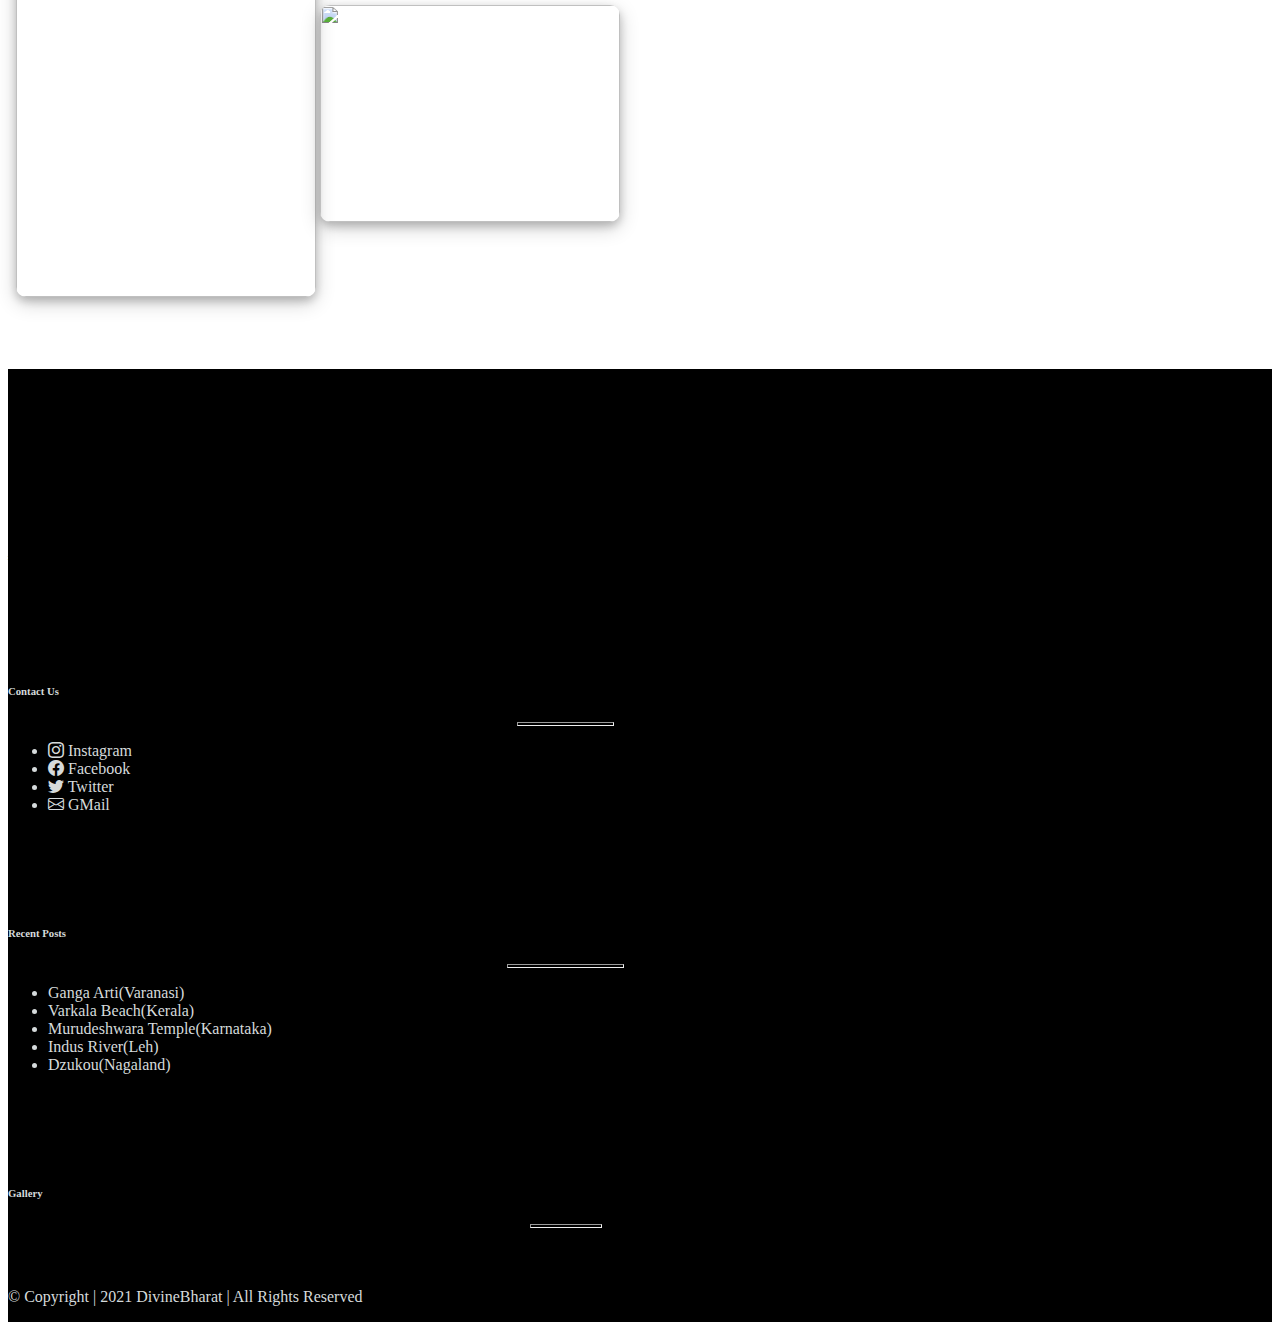
==== commit 64ee0c44: "webd" ====
--- a/index.html
+++ b/index.html
@@ -14,7 +14,7 @@
     <section class="jumbotron-fluid gokaruna">
         <div class="" style="margin:auto;margin-top:0;">
             <nav class="navbar navbar-expand-lg flex-column  navbar-dark">
-                <a class="navbar-brand" href="#">
+                <a class="navbar-brand" href="index.html">
                     <img src="logo-white-free-img-1-160x84.png" width=auto height=auto class="d-inline-block align-top align-middle"
                         alt=""><br>
                 </a>
@@ -48,7 +48,7 @@
             <div class="col-lg-6 mb-3">
             <button type="button" class="btn btn-xyz btn-block">Explore</button></div>
             <div class="col-lg-6 mb-3">
-                <button type="button" class="btn btn-outline-abc btn-block">World</button>
+                <button type="button" class="btn btn-outline-abc btn-block">India</button>
             </div>
             </div>
 
@@ -61,24 +61,24 @@
     <div class="container">
     <div class="card" id="box">
         <div class="container text-center">
-            <h3 class="text-danger"><i>Heaven On Earth : INDIA</i></h3><hr>
-            <h5>“If I were asked under what sky the human mind has most fully developed some of its choicest gifts, has most deeply pondered on the greatest problems of life, and has found solutions, I should point to India.”</h5>
-            <p class="text-center">-Max Muller</p>
+            <h3 class="text-light"><i>Heaven On Earth : INDIA</i></h3><hr class="bg-white">
+            <h5 class="text-light">“If I were asked under what sky the human mind has most fully developed some of its choicest gifts, has most deeply pondered on the greatest problems of life, and has found solutions, I should point to India.”</h5>
+            <p class="text-light" class="text-center">-Max Muller</p>
         </div>
     </div>
     </div><br><br><br>
     <div class="container">
-        <h1 class="text-center">THE TWO GEMS OF INDIA</h1><br><br>
+        <h1 class="text-center"><u>THE TWO GEMS OF INDIA</u></h1><br><br>
         <div class="row">
             <div class="col-lg-6 mb-4">
                 <div class="text-center">
                     <img class="img-fluid rounded-pill mb-4"
                         style="box-shadow: 0 4px 8px 0 rgba(0, 0, 0, 0.2), 0 6px 20px 0 rgba(0, 0, 0, 0.19);"
-                        src="north1.jpg" alt="">
-                    <h3 class="">NORTH INDIA </h3>
-                    <p class=" mx-5">Lorem ipsum dolor, sit amet consectetur adipisicing elit. Vel odit distinctio laborum
-                        reiciendis </p>
-                    <a class="btn btn-danger " href="north.html" target="_blank" role="button" >Divine North</a>
+                        src="north1.jpg" width="350" height="100" alt="">
+                    <h3 >NORTH INDIA </h3><hr class="bg-warning">
+                    <p class="font-weight-bold"" class="mx-5">Region With The Himalayas As Its Crown And A Variety Of Natural And Monumental Beauties.</p>
+                    <hr class="bg-warning">
+                    <a class="btn btn-danger " href="north.html" role="button" >Click To Take A Tour Of Divine North</a>
                 </div>
                 
 
@@ -87,55 +87,50 @@
                 <div class="text-center">
                     <img class="img-fluid rounded-pill mb-4"
                         style="box-shadow: 0 4px 8px 0 rgba(0, 0, 0, 0.2), 0 6px 20px 0 rgba(0, 0, 0, 0.19);"
-                        src="south1.jpg" alt="">
-                    <h3 >SOUTH INDIA</h3>
-                    <p class=" mx-5">Lorem ipsum dolor, sit amet consectetur adipisicing elit. Vel odit distinctio laborum
-                        reiciendis </p>
-                    <a class="btn btn-danger " href="south.html" target="_blank" role="button" >Divine South</a>
+                        src="south1.jpg" width="350" height="100" alt="">
+                    <h3 >SOUTH INDIA</h3><hr class="bg-warning">
+                    <p class="font-weight-bold" class="mx-5">Region Where The Oceans Rules, Known For Its Vast Culture, Tradition And Monumental Beauties.</p>
+                    <hr class="bg-warning">
+                    <a class="btn btn-danger " href="south.html" role="button" >Click To Take A Tour Of Divine South</a>
                 </div>
             </div>
         </div>
     </div>
     <br><br><br><br>
     <section class="gokaruna-v2">
-        <div class="container">
-            <div class="col-lg-6 mx-auto" style="color: whitesmoke;margin-top:250px;">
-                <div class="text-center">
-                    <h1 style="">Some Text Head</h1><br>
-                    <p>Lorem ipsum dolor sit amet, consectetur adipisicing elit. Mollitia itaque ipsa nisi aspernatur quam tempore error porro voluptas sunt accusantium. Dolore, omnis tenetur assumenda delectus ut numquam corporis quam sed!</p>
-                    <button type="button" class="btn btn-danger">&nbsp&nbspDanger&nbsp&nbsp</button>
-                </div>
-            </div>
-        </div>
     </section>
 <br><br><br><br><br>
     <div class="container">
         <div class="row">
         <div class="col-lg-4">
-            <h1>SOME SORT OF HEADING</h1><hr>
-            <p>Lorem ipsum dolor sit amet consectetur adipisicing elit. Laborum, quisquam est illo voluptas molestiae mollitia eveniet, quaerat iste pariatur accusamus porro! Accusantium cupiditate labore aliquid recusandae aperiam sed veritatis odio?</p></div>
+            <h1>Come Fall In Love With India</h1><hr class="bg-dark mb-4 mt-0 d-inline-block mx-auto" style="width: 350px; height: 2px">
+            <p>India is a land full of surprises and diversity. It is a country of extremes and this has been well experienced and documented by travellers and explorers of the yore as well as of the current times.
+                While one can get absolutely mesmerized by the stunning landscapes of the Himalayan foothills, plains, coastal region, deserts and forests, the vibrant culture of the country is equally intriguing.</p>
+        <p> India is an exhilarating country where on every corner is bursting full of colour and character.
+            Ancient mosques, the Taj Mahal, rich spices and cosmopolitan cities will very quickly win you over with their charm.</p>
+            <p>India is, the cradle of the human race, the birthplace of human speech, the mother of history, the grandmother of legend, and the great grandmother of tradition.
+                Our most valuable and most instructive materials in the history of man are treasured up in India only.</p></div>
         <div class="col-lg-8">
             <div  id="slide">
                 <div class="column" id="imgg">
-                    <img class="mb-4" src="https://websitedemos.net/outdoor-adventure-02/wp-content/uploads/sites/351/2021/02/outdoor-image-01.jpg" alt="" width="300px" height="225px">
-                    <img class="mb-4" src="https://websitedemos.net/outdoor-adventure-02/wp-content/uploads/sites/351/2018/11/image-1.jpg" alt="" width="300px" height="367px">
+                    <img class="mb-4" src="i2%20(5).jpg" alt="" width="300px" height="225px">
+                    <img class="mb-4" src="i2%20(3).jpg" alt="" width="300px" height="367px">
                 </div>
                 <div class="column" id="imgg">
-                    <img class="mb-4" src="https://websitedemos.net/outdoor-adventure-02/wp-content/uploads/sites/351/2018/11/snow-1.jpg" alt="" width="300px" height="367px">
-                    <img class="mb-4" src="https://websitedemos.net/outdoor-adventure-02/wp-content/uploads/sites/351/2021/02/outdoor-image-04.jpg" alt="" width="300px" height="207px">
+                    <img class="mb-4" src="i2.jpg" alt="" width="300px" height="367px">
+                    <img class="mb-4" src="i2%20(4).jpg" alt="" width="300px" height="217px">
                 </div>
             </div>
         </div>
     </div>
     </div>
     <br><br><br><br>
-
-
 
 
     
     <!-- footer begin -->
     <footer class="page-footer bg-dark1">
+        <section class="gokaruna-v3">
 
         <div class="container text-center text-md-left mt-1">
             <div class="row">
@@ -143,16 +138,19 @@
                 <div class="col-md-3 mx-auto mb-3"><br><br>
                     <img src="logo-white-free-img-1-160x84.png" width=auto height=auto class="d-inline-block align-top "
                          alt="">
-                    <br><br><p class="mt-2">equat ipsum, nec sagittis sem nibh id elit. Duis sed odio sit amet nibh vulputate cursus a sit amet mauris. Morbi accumsan ipsum velit. Duis sed odio sit amet nibh vulputate cursus a sit amet mauris. Morbi accumsan ipsum velit. Nam nec tellus a odio tincidunt auctor a ornar</p>
+                    <br><br><p class="text-light" class="font-weight-bolder" class="mt-2">“India is the One land that all men desire to see, and having seen once,
+                        by even a glimpse, would not give that glimpse for all the shows of all the rest of the globe combined.”</p>
+                    <br><br><h5 class="text-light">#<em> INCREDIBLE INDIA</em></h5>
                 </div>
 
                 <div class="col-md-2 mx-auto mb-4"><br><br><br><br>
-                    <h6 class="text-uppercase font-weight-bold"> Follow Us</h6>
+                    <h6 class="text-uppercase font-weight-bold">Contact Us</h6>
                     <hr class="bg-warning mb-4 mt-0 d-inline-block mx-auto" style="width: 95px; height: 2px">
                     <ul class="list-unstyled">
                         <li class="my-2"><a href="#" target="_blank"><i class="bi bi-instagram"></i> Instagram</a></li>
-                        <li class="my-2"><a href="#" target="_blank"><i class="bi bi-linkedin"></i> Linkedin</a></li>
-                        <li class="my-2"><a href="#" target="_blank"><i class="bi bi-facebook"></i> Facebook </a> </li>
+                        <li class="my-2"><a href="#" target="_blank"><i class="bi bi-facebook"></i> Facebook </a></li>
+                        <li class="my-2"><a href="#" target="_blank"><i class="bi bi-twitter"></i> Twitter</a></li>
+                        <li class="my-2"><a href="#" target="_blank"><i class="bi bi-envelope"></i> GMail</a></li>
                     </ul>
                 </div>
 
@@ -161,35 +159,36 @@
                     <h6 class="text-uppercase font-weight-bold">Recent Posts</h6>
                     <hr class="bg-warning mb-4 mt-0 d-inline-block mx-auto" style="width: 115px; height: 2px">
                     <ul class="list-unstyled">
-                        <li class="my-2">feolneow</a></li>
-                        <li class="my-2">feolneow</a></li>
-                        <li class="my-2">feolneow</a></li>
-                        <li class="my-2">feolneow</a></li>
+                        <li class="my-2"><a href="i3%20(1).jpg" target="_blank">Ganga Arti(Varanasi)</a></li>
+                        <li class="my-2"><a href="i3%20(2).jpg" target="_blank">Varkala Beach(Kerala)</a></li>
+                        <li class="my-2"><a href="i3%20(3).jpg" target="_blank">Murudeshwara Temple(Karnataka)</a></li>
+                        <li class="my-2"><a href="i3%20(4).jpg" target="_blank">Indus River(Leh)</a></li>
+                        <li class="my-2"><a href="i3%20(5).jpg" target="_blank">Dzukou(Nagaland)</a></li>
                     </ul>
                 </div>
 
                 <div class="col-md-4 mx-auto mb-4"><br><br><br><br>
-                    <h6 class="text-uppercase font-weight-bold">  Gallery</h6>
+                    <h6 class="text-uppercase font-weight-bold">Gallery</h6>
                     <hr class="bg-warning mb-4 mt-0 d-inline-block mx-auto" style="width: 70px; height: 2px">
                     <div class="row1">
                         <div class="column1">
-                        <img width="150" height="100" src="https://websitedemos.net/blog-05/wp-content/uploads/sites/154/2018/01/pyramid-giza-free-img-150x150.jpg" class="attachment-thumbnail size-thumbnail" alt="" loading="lazy">
-                        <img width="150" height="100" src="https://websitedemos.net/blog-05/wp-content/uploads/sites/154/2017/08/venice-free-img-150x150.jpg" class="attachment-thumbnail size-thumbnail" alt="" loading="lazy">
+                            <a href="i1%20(4).jpg" target="_blank"><img  class="img-thumbnail"  src="i1%20(4).jpg" class="attachment-thumbnail size-thumbnail" alt="" ></a>
+                            <a href="i1%20(3).jpg" target="_blank"><img  class="img-thumbnail"  src="i1%20(3).jpg" class="attachment-thumbnail size-thumbnail" alt="" ></a>
                         </div>
                         <br>
                     <div class="column1">
-                        <img width="150" height="100" src="https://websitedemos.net/blog-05/wp-content/uploads/sites/154/2017/08/venice-free-img-150x150.jpg" class="attachment-thumbnail size-thumbnail" alt="" loading="lazy">
-                        <img width="150" height="100" src="https://websitedemos.net/blog-05/wp-content/uploads/sites/154/2018/01/pyramid-giza-free-img-150x150.jpg" class="attachment-thumbnail size-thumbnail" alt="" loading="lazy">
+                        <a href="i1%20(2).jpg" target="_blank"><img  class="img-thumbnail"  src="i1%20(2).jpg" class="attachment-thumbnail size-thumbnail" alt="" ></a>
+                        <a href="i1%20(1).jpg" target="_blank"><img  class="img-thumbnail"  src="i1%20(1).jpg" class="attachment-thumbnail size-thumbnail" alt="" ></a>
                     </div>
                         <br>
                         <div class="column1">
-                            <img width="150" height="100" src="https://websitedemos.net/blog-05/wp-content/uploads/sites/154/2017/08/venice-free-img-150x150.jpg" class="attachment-thumbnail size-thumbnail" alt="" loading="lazy">
-                            <img width="150" height="100" src="https://websitedemos.net/blog-05/wp-content/uploads/sites/154/2018/01/pyramid-giza-free-img-150x150.jpg" class="attachment-thumbnail size-thumbnail" alt="" loading="lazy">
+                            <a href="i1%20(6).jpg" target="_blank"><img  class="img-thumbnail"  src="i1%20(6).jpg" class="attachment-thumbnail size-thumbnail" alt="" ></a>
+                            <a href="i1%20(5).jpg" target="_blank"><img  class="img-thumbnail"  src="i1%20(5).jpg" class="attachment-thumbnail size-thumbnail" alt="" ></a>
                         </div>
                         <br>
                         <div class="column1">
-                            <img width="150" height="100" src="https://websitedemos.net/blog-05/wp-content/uploads/sites/154/2017/08/venice-free-img-150x150.jpg" class="attachment-thumbnail size-thumbnail" alt="" loading="lazy">
-                            <img width="150" height="100" src="https://websitedemos.net/blog-05/wp-content/uploads/sites/154/2018/01/pyramid-giza-free-img-150x150.jpg" class="attachment-thumbnail size-thumbnail" alt="" loading="lazy">
+                            <a href="i1%20(8).jpg" target="_blank"><img  class="img-thumbnail"  src="i1%20(8).jpg" class="attachment-thumbnail size-thumbnail" alt="" ></a>
+                            <a href="i1%20(7).jpg" target="_blank"><img  class="img-thumbnail"  src="i1%20(7).jpg" class="attachment-thumbnail size-thumbnail" alt="" ></a>
                         </div>
                         <br>
 
@@ -199,8 +198,8 @@
         </div>
 
         <div class="footer-copyright text-center py-3">
-            <p>&copy; Copyright | 2021 WANDERLUST | All Rights Reserved</p>
-        </div>
+            <p> &copy; Copyright | 2021 DivineBharat | All Rights Reserved</p>
+        </div></section>
 </footer>
 
 <script src="https://code.jquery.com/jquery-3.6.0.js" integrity="sha256-H+K7U5CnXl1h5ywQfKtSj8PCmoN9aaq30gDh27Xc0jk=" crossorigin="anonymous"></script>
--- a/home.css
+++ b/home.css
@@ -3,8 +3,8 @@
 }
 .gokaruna{
   position: relative;
-  background: url(bkgnd.jpg);
-  min-height: 87vh;
+  background: url(b3.jpg);
+    min-height: 97vh;
   background-size: cover;
   background-attachment: fixed;
   background-position: center;
@@ -14,16 +14,21 @@
 .nav-item{
     font-size: 20px;
 }
+
+
+
 #box{
-    margin-top: -93px;
+    margin-top: -95px;
     border-radius: 0%;
     padding: 45px 55px 55px 55px;
     padding-bottom: 40px;
     box-shadow: 0 4px 8px 0 rgba(0, 0, 0, 0.2), 0 6px 20px 0 rgba(0, 0, 0, 0.19);
+    background-color: #23272b;
 }
 .bg-dark1{
     background-color: #000000;
 }
+
 
 .page-footer a{
     color: #d5dadb;
@@ -46,7 +51,7 @@
 
 .gokaruna-v2{
   position: relative;
-  background: url(https://images.unsplash.com/photo-1547480514-a6bb6d49de37?ixid=MnwxMjA3fDB8MHxwaG90by1wYWdlfHx8fGVufDB8fHx8&ixlib=rb-1.2.1&auto=format&fit=crop&w=1050&q=80);
+  background: url(b4.jpg);
   min-height: 70vh;
   background-size: cover;
   background-attachment: fixed;
@@ -54,6 +59,19 @@
   background-repeat: no-repeat;
   display: flex;
 }
+
+.gokaruna-v3{
+    position: relative;
+    background: url(b7.jpg);
+    min-height: 70vh;
+    background-size: cover;
+    background-attachment: fixed;
+    background-position: center;
+    background-repeat: no-repeat;
+    display: flex;
+}
+
+
 #slide {
   display: flex;
   flex-wrap: wrap;
@@ -93,4 +111,40 @@
   color: #fff;
   background-color: black;
   border-color:black;
+}
+
+
+.row1 {
+    display: flex;
+    flex-wrap: wrap;
+    padding: 0 4px;
+}
+
+/* Create four equal columns that sits next to each other */
+.column1 {
+    flex: 25%;
+    max-width: 25%;
+    padding: 0 4px;
+}
+
+.column1 img {
+    margin-top: 8px;
+    vertical-align: middle;
+    width: 100%;
+}
+
+/* Responsive layout - makes a two column-layout instead of four columns */
+@media screen and (max-width: 800px) {
+    .column1 {
+        flex: 50%;
+        max-width: 50%;
+    }
+}
+
+/* Responsive layout - makes the two columns stack on top of each other instead of next to each other */
+@media screen and (max-width: 600px) {
+    .column1 {
+        flex: 100%;
+        max-width: 100%;
+    }
 }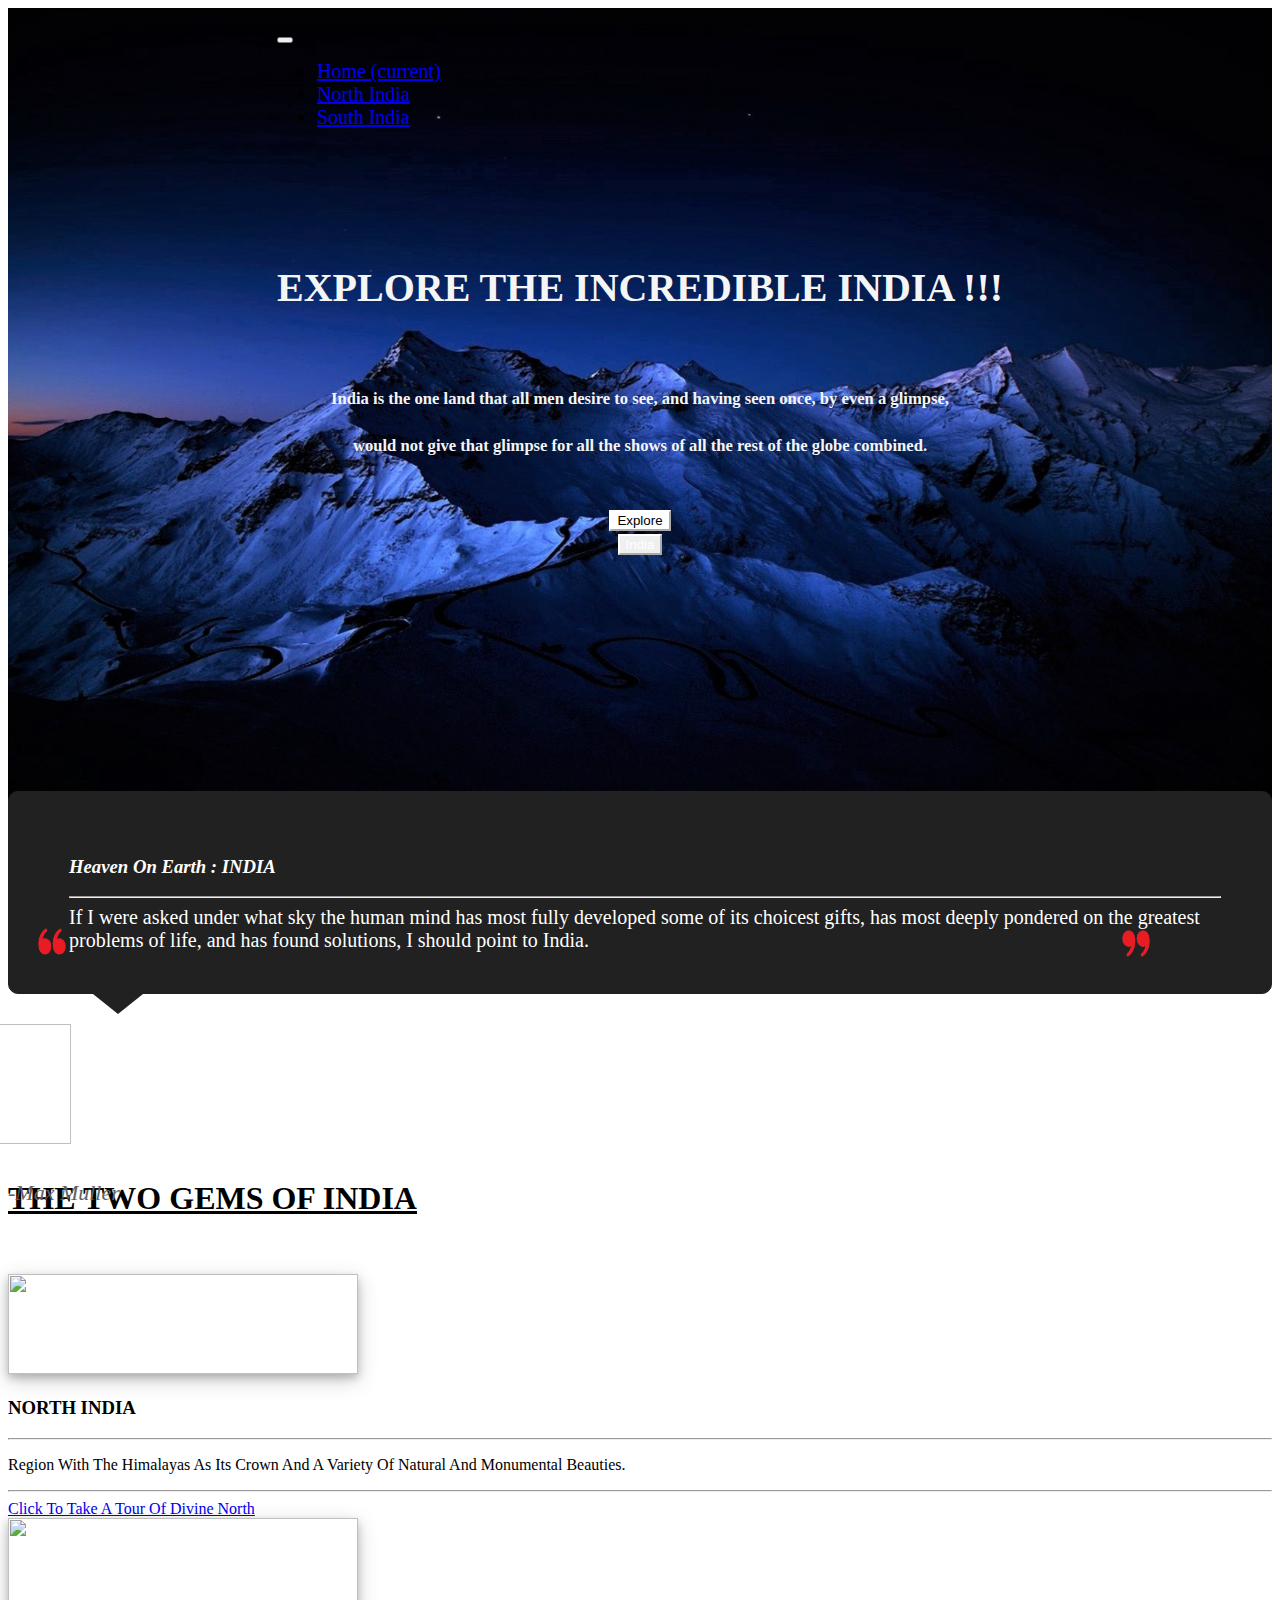
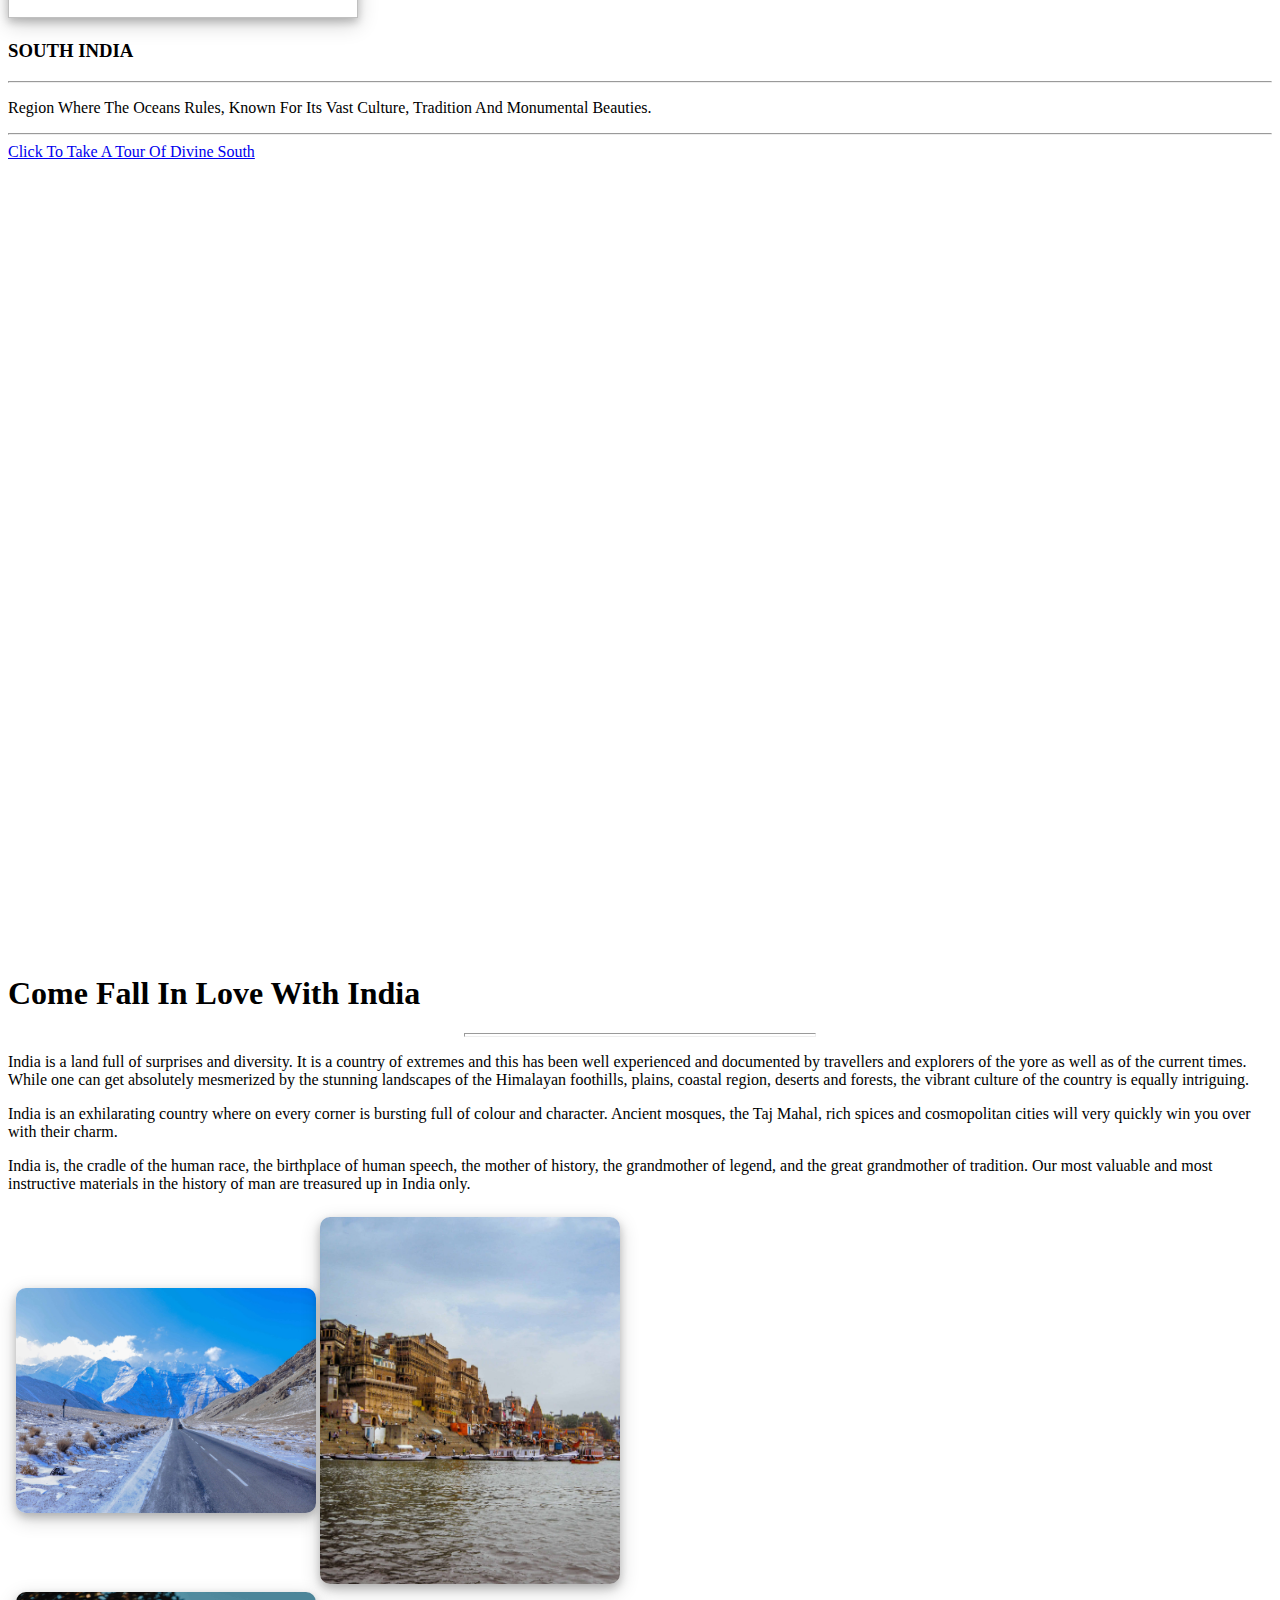
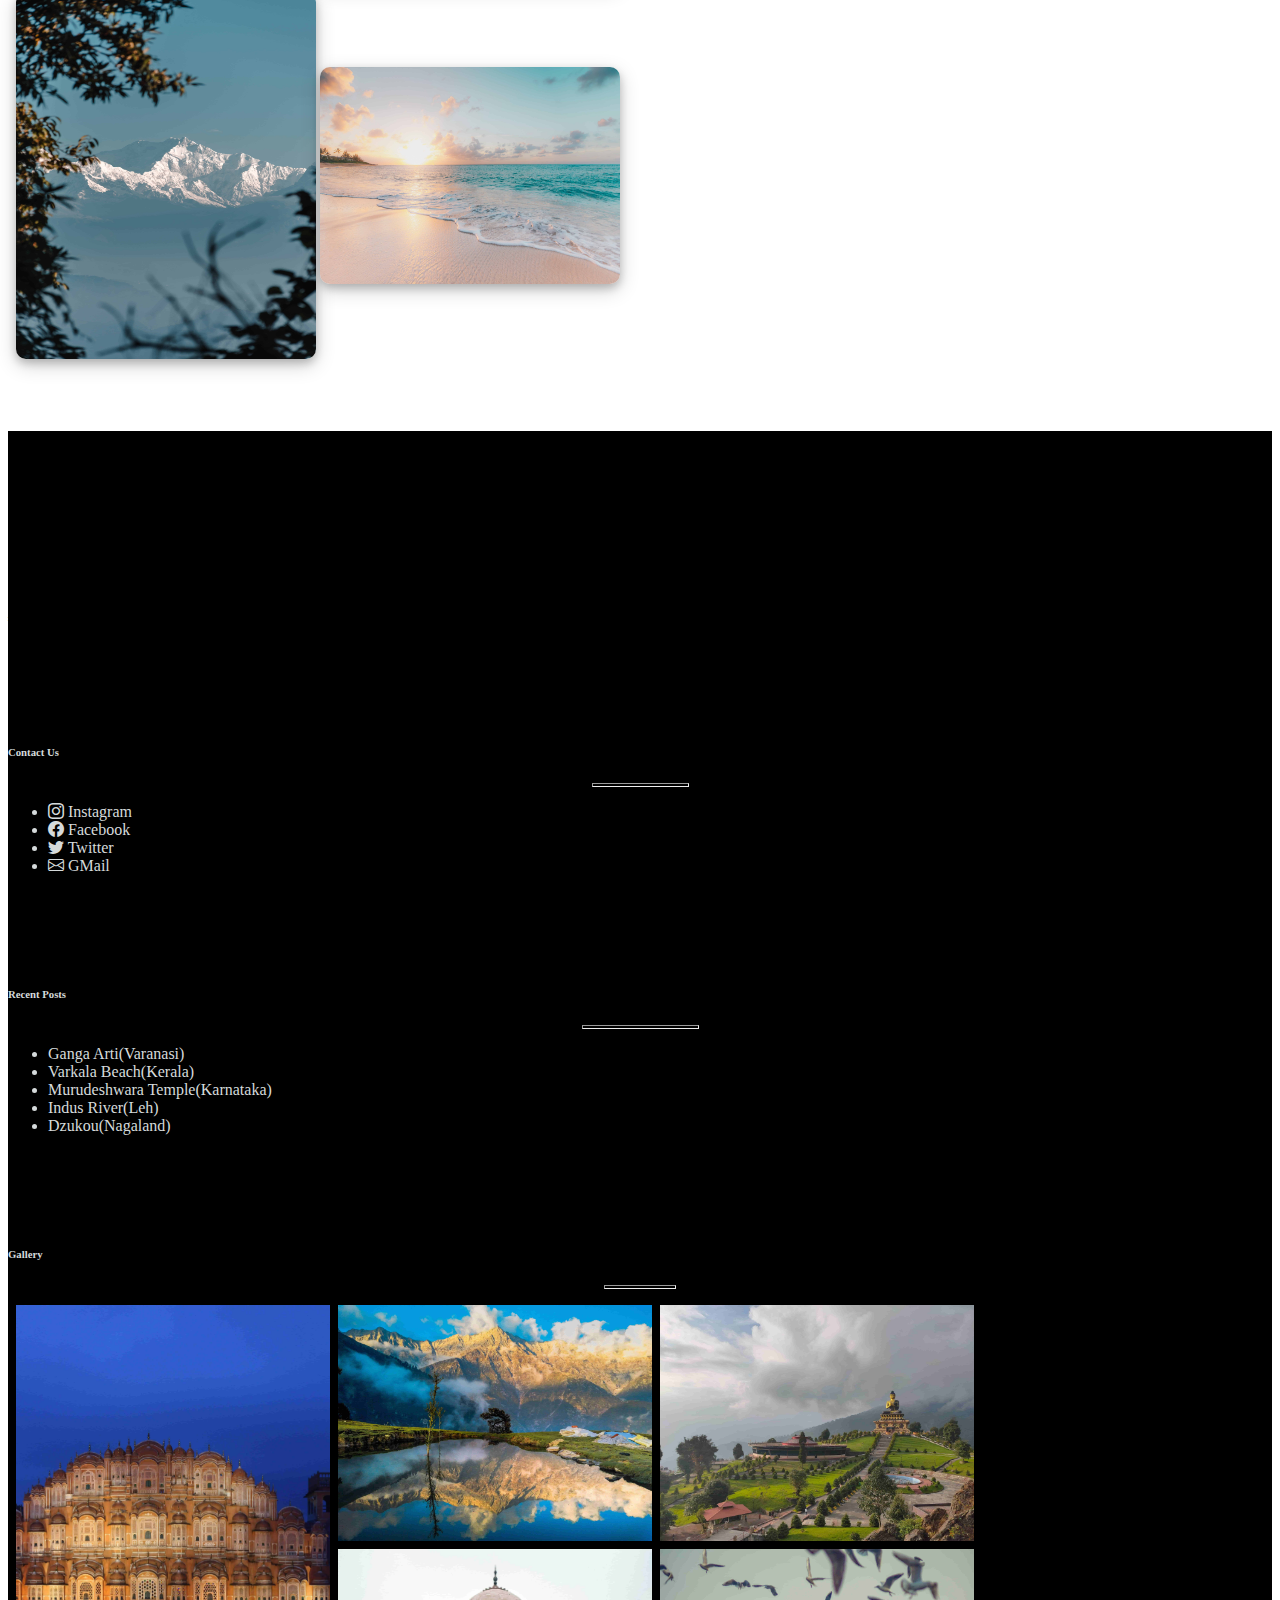
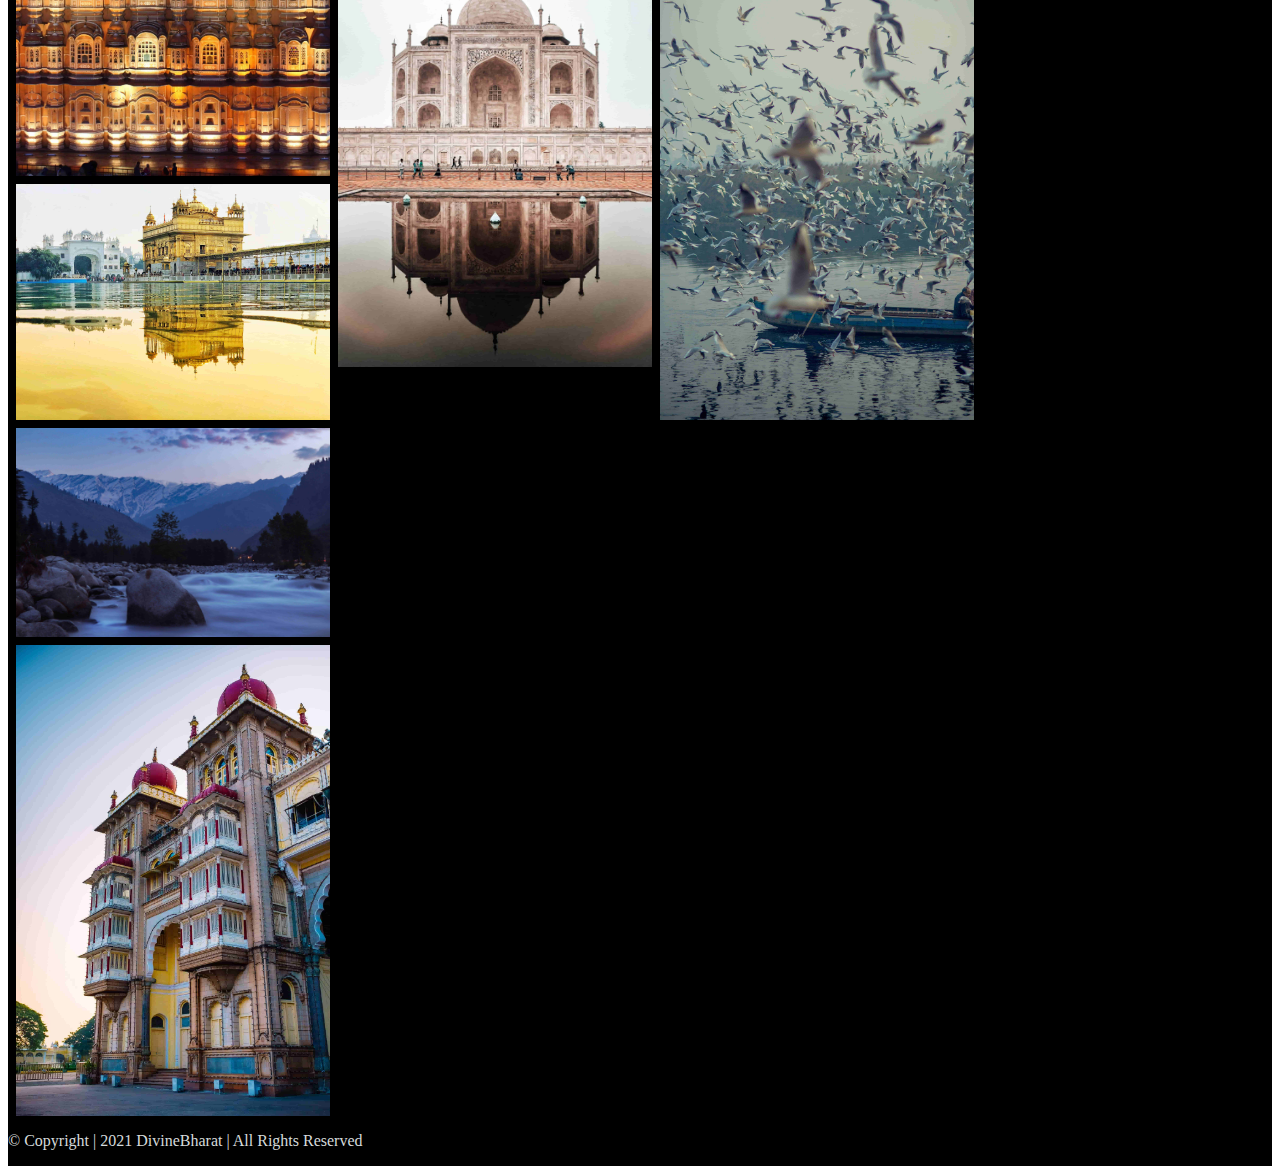
==== commit fc96150c: "c" ====
--- a/index.html
+++ b/index.html
@@ -34,9 +34,6 @@
                         <li class="nav-item">
                             <a class="nav-link" href="south.html">South India</a>
                         </li>
-                        <li class="nav-item">
-                            <a class="nav-link" href="contact.html">Contact Us</a>
-                        </li>
                     </ul>
                 </div>
             </nav>
@@ -59,13 +56,27 @@
 
     </section>
     <div class="container">
-    <div class="card" id="box">
+    <!-- <div class="card" id="box">
         <div class="container text-center">
             <h3 class="text-light"><i>Heaven On Earth : INDIA</i></h3><hr class="bg-white">
             <h5 class="text-light">“If I were asked under what sky the human mind has most fully developed some of its choicest gifts, has most deeply pondered on the greatest problems of life, and has found solutions, I should point to India.”</h5>
             <p class="text-light" class="text-center">-Max Muller</p>
         </div>
-    </div>
+    </div> --><div class="row justify-content-center">
+        <div class=" col-sm-11 col-md-9 col-lg-8 col-xl-7">
+            <div class="card">
+                <p class="post"> <span><img class="quote-img" src="i06xx2I.png"></span> <h3 class="text-light text-center"><i>Heaven On Earth : INDIA</i></h3>
+                <hr class="bg-white">
+                <span class="post-txt">If I were asked under what sky the human mind has most fully developed some of its choicest gifts, has most deeply
+                        pondered on the greatest problems of life, and has found solutions, I should point to India.</span> <span><img class="quote-img2" src="i06xx2I11.png"></span></p>
+            </div>
+            <div class="arrow-down mx-auto"></div>
+            <div class="row d-flex justify-content-center">
+                <div class=""> <img class="profile-pic rounded-circle" src="https://upload.wikimedia.org/wikipedia/commons/a/a6/Friedrich_Max_M%C3%BCller_by_Bassano_1883.jpg"> </div><br>
+                <br><p class="profile-name "><i>-Max Muller</i></p>
+            </div>
+        </div>
+    </div><br><br><br>
     </div><br><br><br>
     <div class="container">
         <h1 class="text-center"><u>THE TWO GEMS OF INDIA</u></h1><br><br>
@@ -80,9 +91,8 @@
                     <hr class="bg-warning">
                     <a class="btn btn-danger " href="north.html" role="button" >Click To Take A Tour Of Divine North</a>
                 </div>
-                
-
-            </div>
+            </div>
+
             <div class="col-lg-6 mb-4">
                 <div class="text-center">
                     <img class="img-fluid rounded-pill mb-4"
@@ -102,7 +112,7 @@
 <br><br><br><br><br>
     <div class="container">
         <div class="row">
-        <div class="col-lg-4">
+        <div class="col-lg-4 col-md-6 col-sm-12">
             <h1>Come Fall In Love With India</h1><hr class="bg-dark mb-4 mt-0 d-inline-block mx-auto" style="width: 350px; height: 2px">
             <p>India is a land full of surprises and diversity. It is a country of extremes and this has been well experienced and documented by travellers and explorers of the yore as well as of the current times.
                 While one can get absolutely mesmerized by the stunning landscapes of the Himalayan foothills, plains, coastal region, deserts and forests, the vibrant culture of the country is equally intriguing.</p>
@@ -110,15 +120,15 @@
             Ancient mosques, the Taj Mahal, rich spices and cosmopolitan cities will very quickly win you over with their charm.</p>
             <p>India is, the cradle of the human race, the birthplace of human speech, the mother of history, the grandmother of legend, and the great grandmother of tradition.
                 Our most valuable and most instructive materials in the history of man are treasured up in India only.</p></div>
-        <div class="col-lg-8">
+        <div class="col-lg-8 col-md-6 col-sm-12">
             <div  id="slide">
                 <div class="column" id="imgg">
-                    <img class="mb-4" src="i2%20(5).jpg" alt="" width="300px" height="225px">
-                    <img class="mb-4" src="i2%20(3).jpg" alt="" width="300px" height="367px">
+                    <img class="mb-4" src="com\i2__5_.jpg" alt="" width="300px" height="225px">
+                    <img class="mb-4" src="com\i2__3_.jpg" alt="" width="300px" height="367px">
                 </div>
                 <div class="column" id="imgg">
-                    <img class="mb-4" src="i2.jpg" alt="" width="300px" height="367px">
-                    <img class="mb-4" src="i2%20(4).jpg" alt="" width="300px" height="217px">
+                    <img class="mb-4" src="com\i2.jpg" alt="" width="300px" height="367px">
+                    <img class="mb-4" src="com\i2__4_.jpg" alt="" width="300px" height="217px">
                 </div>
             </div>
         </div>
@@ -172,23 +182,23 @@
                     <hr class="bg-warning mb-4 mt-0 d-inline-block mx-auto" style="width: 70px; height: 2px">
                     <div class="row1">
                         <div class="column1">
-                            <a href="i1%20(4).jpg" target="_blank"><img  class="img-thumbnail"  src="i1%20(4).jpg" class="attachment-thumbnail size-thumbnail" alt="" ></a>
-                            <a href="i1%20(3).jpg" target="_blank"><img  class="img-thumbnail"  src="i1%20(3).jpg" class="attachment-thumbnail size-thumbnail" alt="" ></a>
+                            <a href="com/1.jpg" target="_blank"><img  class="img-thumbnail"  src="com/1.jpg" class="" alt="" ></a>
+                            <a href="com/2.jpg" target="_blank"><img  class="img-thumbnail"  src="com/2.jpg" class="" alt="" ></a>
                         </div>
                         <br>
                     <div class="column1">
-                        <a href="i1%20(2).jpg" target="_blank"><img  class="img-thumbnail"  src="i1%20(2).jpg" class="attachment-thumbnail size-thumbnail" alt="" ></a>
-                        <a href="i1%20(1).jpg" target="_blank"><img  class="img-thumbnail"  src="i1%20(1).jpg" class="attachment-thumbnail size-thumbnail" alt="" ></a>
+                        <a href="com/3.jpg" target="_blank"><img  class="img-thumbnail"  src="com/3.jpg" class="" alt="" ></a>
+                        <a href="com/4.jpg" target="_blank"><img  class="img-thumbnail"  src="com/4.jpg" class="" alt="" ></a>
                     </div>
                         <br>
                         <div class="column1">
-                            <a href="i1%20(6).jpg" target="_blank"><img  class="img-thumbnail"  src="i1%20(6).jpg" class="attachment-thumbnail size-thumbnail" alt="" ></a>
-                            <a href="i1%20(5).jpg" target="_blank"><img  class="img-thumbnail"  src="i1%20(5).jpg" class="attachment-thumbnail size-thumbnail" alt="" ></a>
+                            <a href="com/6.jpg" target="_blank"><img  class="img-thumbnail"  src="com/6.jpg" class="" alt="" ></a>
+                            <a href="com/5.jpg" target="_blank"><img  class="img-thumbnail"  src="com/5.jpg" class="" alt="" ></a>
                         </div>
                         <br>
                         <div class="column1">
-                            <a href="i1%20(8).jpg" target="_blank"><img  class="img-thumbnail"  src="i1%20(8).jpg" class="attachment-thumbnail size-thumbnail" alt="" ></a>
-                            <a href="i1%20(7).jpg" target="_blank"><img  class="img-thumbnail"  src="i1%20(7).jpg" class="attachment-thumbnail size-thumbnail" alt="" ></a>
+                            <a href="com/7.jpg" target="_blank"><img  class="img-thumbnail"  src="com/7.jpg" class="" alt="" ></a>
+                            <a href="com/8.jpg" target="_blank"><img  class="img-thumbnail"  src="com/8.jpg" class="" alt="" ></a>
                         </div>
                         <br>
 
--- a/home.css
+++ b/home.css
@@ -3,8 +3,28 @@
 }
 .gokaruna{
   position: relative;
-  background: url(b3.jpg);
+  background: url(b33.jpg);
     min-height: 97vh;
+  background-size: cover;
+  background-attachment: fixed;
+  background-position: center;
+  background-repeat: no-repeat;
+  display: flex;
+}
+.go2karuna{
+  position: relative;
+  background: url(i4\ \(4\).jpg);
+    min-height: 80vh;
+  background-size: cover;
+  background-attachment: fixed;
+  background-position: center;
+  background-repeat: no-repeat;
+  display: flex;
+}
+.go3karuna{
+  position: relative;
+  background: url(i3333333333.jpg);
+    min-height: 80vh;
   background-size: cover;
   background-attachment: fixed;
   background-position: center;
@@ -18,9 +38,9 @@
 
 
 #box{
-    margin-top: -95px;
+    margin-top: -90px;
     border-radius: 0%;
-    padding: 45px 55px 55px 55px;
+    padding: 50px 55px 55px 55px;
     padding-bottom: 40px;
     box-shadow: 0 4px 8px 0 rgba(0, 0, 0, 0.2), 0 6px 20px 0 rgba(0, 0, 0, 0.19);
     background-color: #23272b;
@@ -50,8 +70,8 @@
     color:#d5dadb;}
 
 .gokaruna-v2{
-  position: relative;
-  background: url(b4.jpg);
+  position: inherit;
+  background: url(an.jpg);
   min-height: 70vh;
   background-size: cover;
   background-attachment: fixed;
@@ -61,9 +81,9 @@
 }
 
 .gokaruna-v3{
-    position: relative;
-    background: url(b7.jpg);
-    min-height: 70vh;
+    position:inherit;
+    background: url(b17.jpg);
+    min-height: 45vh;
     background-size: cover;
     background-attachment: fixed;
     background-position: center;
@@ -86,10 +106,10 @@
 
 #imgg img {
   margin-top: 8px;
-   flex: 50%;
+  flex: 50%;
   vertical-align: middle;
   border-radius: 10px;
- box-shadow: 0 4px 8px 0 rgba(0, 0, 0, 0.2), 0 6px 20px 0 rgba(0, 0, 0, 0.19);
+  box-shadow: 0 4px 8px 0 rgba(0, 0, 0, 0.2), 0 6px 20px 0 rgba(0, 0, 0, 0.19);
 }
 .btn-xyz {
   color: black;
@@ -147,4 +167,79 @@
         flex: 100%;
         max-width: 100%;
     }
+}
+.card {
+    position: relative;
+    border: solid 1px #212121;
+    padding: 45px 50px 25px 60px;
+    margin-top: -90px;
+    background-color: #212121;
+    border-radius: 10px;
+    color: #fff
+}
+
+.post-txt {
+  text-align: center;
+    font-size: 20px;
+    margin-bottom: 0;
+    padding-top: 15px;
+}
+
+.quote-img {
+    position: absolute;
+    top: 135px;
+    left: 28px;
+    width: 30px;
+    height: 30px
+}
+.quote-img2 {
+    position: absolute;
+    bottom: 35px;
+    right: 120px;
+    width: 30px;
+    height: 30px
+}
+@media screen and (max-width: 1200px) {
+  .quote-img2{
+    right: 40px;
+  }
+  .quote-img{
+    left: 40px;
+  }
+}
+
+
+.nice-img {
+    width: 20px;
+    height: 25px;
+    margin-bottom: 7px
+}
+
+.arrow-down {
+    width: 0;
+    height: 0;
+    border-left: 25px solid transparent;
+    border-right: 25px solid transparent;
+    border-top: 20px solid #212121;
+    margin-left: 85px
+}
+
+.fit-image {
+    width: 100%;
+    object-fit: cover
+}
+
+.profile-pic {
+    position: absolute;
+    width: 120px;
+    height: 120px;margin-top: 10px;
+    margin-left: -57px;
+    
+}
+
+.profile-name {
+    position: absolute;
+    font-size: 22px;margin-top: 130px;
+    
+    color: #616161
 }